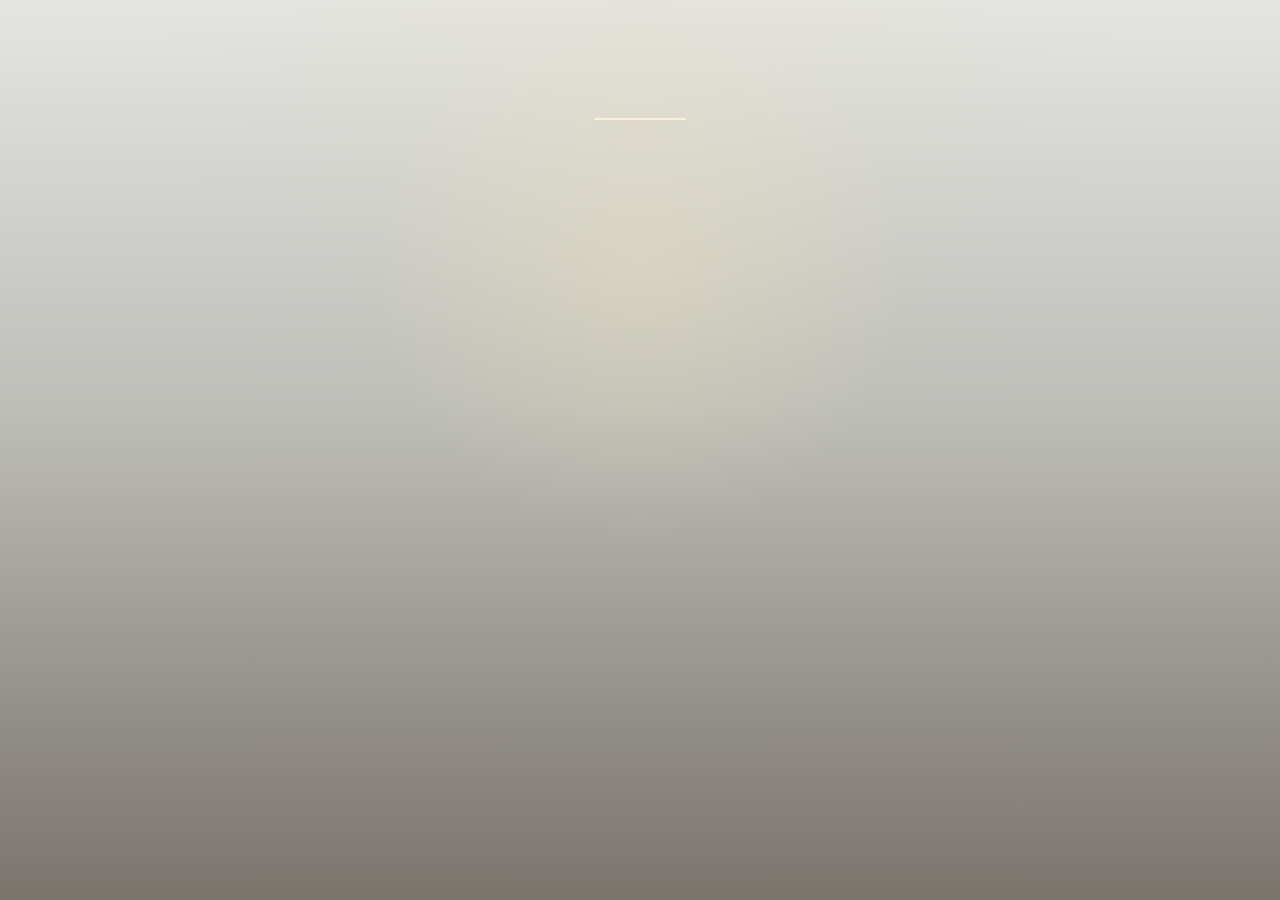
==== index.html @ ebc63799 "Initial commit" ====
﻿<!DOCTYPE html>
<!--[if lt IE 7]>      <html class="no-js lt-ie9 lt-ie8 lt-ie7"> <![endif]-->
<!--[if IE 7]>         <html class="no-js lt-ie9 lt-ie8"> <![endif]-->
<!--[if IE 8]>         <html class="no-js lt-ie9"> <![endif]-->
<!--[if gt IE 8]><!-->
<html class="no-js">
<!--<![endif]-->
  <head>
    <meta charset="utf-8" />
    <meta http-equiv="X-UA-Compatible" content="IE=edge" />
    <title>Arjuna &amp; Anisa Wedding Invitation</title>
    <meta name="viewport" content="width=device-width, initial-scale=1" />
    <meta
      name="description"
      content="Undangan pernikahan Arjuna dan Anisa. Mohon doa restu untuk hari bahagia kami."
    />
    <meta
      name="keywords"
      content="wedding invitation, undangan pernikahan, juna nisa"
    />
    <meta name="author" content="Arjuna &amp; Anisa" />

    <meta property="og:title" content="Arjuna &amp; Anisa Wedding Invitation" />
    <meta
      property="og:description"
      content="Dengan segala kerendahan hati, kami mengundang Anda untuk hadir di hari pernikahan kami."
    />
    <meta property="og:image" content="images/generated/sunset-embrace.png" />
    <meta property="og:url" content="" />
    <meta property="og:site_name" content="Arjuna &amp; Anisa" />

    <link
      href="https://fonts.googleapis.com/css?family=Work+Sans:300,400,500,600,700"
      rel="stylesheet"
      type="text/css"
    />
    <link href="https://fonts.googleapis.com/css?family=Sacramento" rel="stylesheet" />
    <link href="https://fonts.googleapis.com/css?family=Cinzel:400,500,600,700&display=swap" rel="stylesheet" />
    <link href="https://fonts.googleapis.com/css?family=Lora:400,500,600,700&display=swap" rel="stylesheet" />
    <link href="https://fonts.googleapis.com/css2?family=Cormorant+Garamond:ital,wght@0,400;0,500;1,400;1,500&display=swap" rel="stylesheet" />
    <link href="https://fonts.googleapis.com/css?family=Noto+Naskh+Arabic:400,600,700" rel="stylesheet" />

    <link rel="stylesheet" href="css/animate.css" />
    <link rel="stylesheet" href="css/icomoon.css" />
    <link rel="stylesheet" href="css/bootstrap.css" />
    <link rel="stylesheet" href="css/magnific-popup.css" />
    <link rel="stylesheet" href="css/owl.carousel.min.css" />
    <link rel="stylesheet" href="css/owl.theme.default.min.css" />
    <link rel="stylesheet" href="css/style.css" />

    <script src="js/modernizr-2.6.2.min.js"></script>
    <!--[if lt IE 9]>
      <script src="js/respond.min.js"></script>
    <![endif]-->
  </head>
  <body class="invitation-locked">
    <div class="fh5co-loader">
      <div class="invitation-loader__inner">
        <span class="invitation-loader__kicker">Wedding Invitation</span>
        <img
          class="invitation-loader__logo"
          src="images/logo_white.webp"
          alt="Logo Arjuna dan Anisa"
        />
        <p class="invitation-loader__text">Sedang menyiapkan hari bahagia Arjuna &amp; Anisa</p>
        <div class="invitation-loader__dots">
          <span></span>
          <span></span>
          <span></span>
        </div>
      </div>
    </div>

    <audio id="invitationMusic" loop preload="auto">
      <source src="./audio/backsound.mp3" type="audio/mpeg" />
    </audio>

    <button
      class="invitation-sound-toggle"
      id="invitationSoundToggle"
      type="button"
      aria-label="Matikan suara"
      aria-pressed="false"
      title="Matikan suara"
    >
      <svg viewBox="0 0 24 24" aria-hidden="true" focusable="false">
        <path d="M11 5 6 9H3v6h3l5 4V5Z"></path>
        <path class="invitation-sound-toggle__wave" d="M15.5 8.5a5 5 0 0 1 0 7"></path>
        <path class="invitation-sound-toggle__wave" d="M18.5 5.5a9 9 0 0 1 0 13"></path>
        <path class="invitation-sound-toggle__mute-slash" d="m15 9 6 6m0-6-6 6"></path>
      </svg>
    </button>

    <div id="invitation-cover" class="invitation-cover is-visible" aria-hidden="false">

      <!-- VIDEO BACKGROUND -->
      <video
        id="coverVideo"
        class="invitation-cover__video"
        autoplay
        muted
        loop
        playsinline
        preload="auto"
      >
        <source src="./video/cover.mp4" type="video/mp4">
      </video>

      <!-- LIGHT OVERLAY -->
      <div class="invitation-cover__backdrop"></div>

      <!-- CONTENT -->
      <div class="invitation-cover__content">

        <span class="invitation-cover__label">
          The Wedding Of
        </span>

        <h1>
          Arjuna &amp; Anisa
        </h1>

        <p class="invitation-cover__date">
          Sabtu, 17 Oktober 2026
        </p>

        <div class="invitation-cover__guest">
          <span>Kepada Yth.</span>
          <strong id="guestName">
            Bapak/Ibu/Saudara/i
          </strong>
        </div>

        <p class="invitation-cover__message">
          Di antara langit biru dan angin yang berhembus pelan,<br/>
          sebuah kisah kecil akhirnya memulai perjalanannya.
        </p>

        <button
          type="button"
          id="openInvitation"
          class="btn btn-default btn-lg invitation-cover__button"
        >
          <i class="icon-mail"></i>
          Buka Undangan
        </button>

      </div>
    </div>

    <div id="rsvpFeedbackModal" class="rsvp-feedback-modal" hidden aria-hidden="true">
      <div class="rsvp-feedback-backdrop"></div>
      <div class="rsvp-feedback-dialog" role="dialog" aria-modal="true" aria-labelledby="rsvpFeedbackTitle">
        <div id="rsvpFeedbackIcon" class="rsvp-feedback-icon">
          <i class="icon-check2"></i>
        </div>
        <h3 id="rsvpFeedbackTitle">RSVP Berhasil</h3>
        <p id="rsvpFeedbackMessage">Terima kasih, konfirmasi kehadiran Anda sudah tersimpan.</p>
        <button type="button" id="closeRsvpFeedback" class="btn btn-default btn-sm">Tutup</button>
      </div>
    </div>

    <div id="giftDetails" class="gift-modal" hidden aria-hidden="true">
      <div class="gift-modal__backdrop"></div>
      <section class="gift-modal__dialog" role="dialog" aria-modal="true" aria-labelledby="giftModalTitle" tabindex="-1">
        <header class="gift-modal__header">
          <h2 id="giftModalTitle" class="hero-subtitle gift-modal__title">Digital Gift</h2>
          <button type="button" class="gift-modal__close" aria-label="Tutup detail hadiah">&times;</button>
        </header>
        <div class="gift-modal__content">
          <!-- Ganti nama pemilik dan data-account saat rekening final tersedia. -->
          <div class="gift-bank-list">
            <article class="gift-bank-card">
              <img class="gift-bank__logo" src="images/Bank_Syariah_Indonesia.webp" alt="Logo Bank Syariah Indonesia" />
              <p class="gift-account__owner">Arjuna Ryan Shakti W</p>
              <div class="gift-account">
                <span class="gift-account__number">7250427100</span>
                <button type="button" class="gift-copy" data-account="7250427100">
                  <span>Salin</span>
                </button>
              </div>
            </article>
            <article class="gift-bank-card">
              <img class="gift-bank__logo" src="images/Bank_Central_Asia.webp" alt="Logo Bank Central Asia" />
              <p class="gift-account__owner">Anisa Dwi Yunianti</p>
              <div class="gift-account">
                <span class="gift-account__number">1060172141</span>
                <button type="button" class="gift-copy" data-account="1060172141">
                  <span>Salin</span>
                </button>
              </div>
            </article>
          </div>
          <div class="gift-modal__send">
            <h3>Kirim Kado</h3>
            <p>Jika berkenan mengirimkan hadiah secara langsung,<br class="gift-desktop-break" />
              silakan hubungi kami untuk informasi pengiriman.</p>
            <div class="gift-whatsapp-actions">
              <a class="gift-whatsapp" href="https://wa.me/6282188183201" target="_blank" rel="noopener noreferrer">
                <svg class="gift-whatsapp__icon" viewBox="0 0 24 24" aria-hidden="true" focusable="false">
                  <path d="M12 2a9.9 9.9 0 0 0-8.48 15.02L2.2 22l5.12-1.3A10 10 0 1 0 12 2Zm0 18.18a8.15 8.15 0 0 1-4.15-1.13l-.3-.18-3.04.77.81-2.96-.2-.31A8.17 8.17 0 1 1 12 20.18Zm4.48-6.12c-.25-.13-1.48-.73-1.71-.81-.23-.09-.4-.13-.56.13-.17.25-.65.81-.8.98-.14.17-.29.19-.54.06-.25-.13-1.05-.39-2-.1-.74-.68-1.23-1.52-1.37-1.77-.14-.25-.02-.39.11-.52.11-.11.25-.29.38-.43.13-.14.17-.25.25-.42.08-.16.04-.31-.02-.44-.06-.13-.56-1.35-.77-1.85-.2-.48-.41-.42-.56-.43l-.48-.01c-.17 0-.44.06-.67.31-.23.25-.88.86-.88 2.09 0 1.23.9 2.42 1.02 2.59.13.17 1.77 2.7 4.29 3.79.6.26 1.07.41 1.43.52.6.19 1.15.16 1.58.1.48-.07 1.48-.61 1.69-1.2.21-.59.21-1.1.15-1.2-.06-.11-.23-.17-.48-.29Z"/>
                </svg>
                <span>WhatsApp Mempelai Pria</span>
              </a>
              <a class="gift-whatsapp" href="https://wa.me/628164887886" target="_blank" rel="noopener noreferrer">
                <svg class="gift-whatsapp__icon" viewBox="0 0 24 24" aria-hidden="true" focusable="false">
                  <path d="M12 2a9.9 9.9 0 0 0-8.48 15.02L2.2 22l5.12-1.3A10 10 0 1 0 12 2Zm0 18.18a8.15 8.15 0 0 1-4.15-1.13l-.3-.18-3.04.77.81-2.96-.2-.31A8.17 8.17 0 1 1 12 20.18Zm4.48-6.12c-.25-.13-1.48-.73-1.71-.81-.23-.09-.4-.13-.56.13-.17.25-.65.81-.8.98-.14.17-.29.19-.54.06-.25-.13-1.05-.39-2-.1-.74-.68-1.23-1.52-1.37-1.77-.14-.25-.02-.39.11-.52.11-.11.25-.29.38-.43.13-.14.17-.25.25-.42.08-.16.04-.31-.02-.44-.06-.13-.56-1.35-.77-1.85-.2-.48-.41-.42-.56-.43l-.48-.01c-.17 0-.44.06-.67.31-.23.25-.88.86-.88 2.09 0 1.23.9 2.42 1.02 2.59.13.17 1.77 2.7 4.29 3.79.6.26 1.07.41 1.43.52.6.19 1.15.16 1.58.1.48-.07 1.48-.61 1.69-1.2.21-.59.21-1.1.15-1.2-.06-.11-.23-.17-.48-.29Z"/>
                </svg>
                <span>WhatsApp Mempelai Wanita</span>
              </a>
            </div>
          </div>
          <p class="gift-copy-status" aria-live="polite"></p>
        </div>
      </section>
    </div>

    <div id="page">
      <header
        id="fh5co-header"
        class="fh5co-cover"
        role="banner"
        style="background-image: url(images/chapter1.png); background-position: center bottom;"
      >
        <video
          class="chapter-one-video"
          autoplay
          muted
          loop
          playsinline
          preload="metadata"
          poster="images/chapter1.png"
          aria-hidden="true"
        >
          <source src="video/chapter-one.mp4" type="video/mp4" />
        </video>
        <div class="overlay invitation-overlay"></div>
        <div class="container">
          <div class="row">
            <div class="col-md-10 col-md-offset-1 text-center">
              <div class="display-t">
                <div class="display-tc hero-copy hero-intro">
                  <span class="hero-kicker">Chapter One</span>
                  <p class="hero-subtitle">The Beginning of Forever</p>
                  <h1>Arjuna &amp; Anisa</h1>
                  <h2>
                    SABTU, 17 Oktober 2026
                  </h2>
                  <p class="hero-opening">
                    Setiap perjalanan memiliki awal, setiap pertemuan memiliki cerita.
                  </p>
                  <div class="hero-actions">
                    <a href="#fh5co-event-detail" class="btn btn-outline btn-sm">Lihat Detail Acara</a>
                    <a href="#fh5co-started" class="btn btn-default btn-sm">Konfirmasi Kehadiran</a>
                  </div>
                </div>
              </div>
            </div>
          </div>
        </div>
      </header>

      <section id="fh5co-verse" class="invitation-section invitation-verse">
        <!-- Background langit Prologue -->
        <div class="prologue-bg" aria-hidden="true"></div>
        <!-- Lapisan awan transparan di atas langit; masuk saat Prologue tereveal -->
        <div class="prologue-cloud" aria-hidden="true">
          <div class="prologue-cloud__drift"></div>
        </div>
        <div class="prologue-light" aria-hidden="true"></div>
        <!-- Pita gradien warna transisi antar section (sampling aktual):
             atas = warna dasar Chapter One, bawah = warna dasar The Main
             Characters, sehingga tepi section tidak terpotong kasar. -->
        <div class="prologue-fade prologue-fade--top" aria-hidden="true"></div>
        <div class="prologue-fade prologue-fade--bottom" aria-hidden="true"></div>
        <span class="prologue-connector" aria-hidden="true"></span>

        <img class="prologue-leaf prologue-leaf--one" src="images/rsvp-leaf.png" alt="" aria-hidden="true" decoding="async" />
        <img class="prologue-leaf prologue-leaf--two" src="images/rsvp-leaf.png" alt="" aria-hidden="true" decoding="async" />
        <img class="prologue-leaf prologue-leaf--three" src="images/rsvp-leaf.png" alt="" aria-hidden="true" decoding="async" />
        <img class="prologue-leaf prologue-leaf--four" src="images/rsvp-leaf.png" alt="" aria-hidden="true" decoding="async" />
        <img class="prologue-leaf prologue-leaf--five" src="images/rsvp-leaf.png" alt="" aria-hidden="true" decoding="async" />
        <img class="prologue-leaf prologue-leaf--six" src="images/rsvp-leaf.png" alt="" aria-hidden="true" decoding="async" />
        <span class="prologue-dust prologue-dust--one" aria-hidden="true"></span>
        <span class="prologue-dust prologue-dust--two" aria-hidden="true"></span>
        <span class="prologue-dust prologue-dust--three" aria-hidden="true"></span>
        <span class="prologue-dust prologue-dust--four" aria-hidden="true"></span>
        <span class="prologue-dust prologue-dust--five" aria-hidden="true"></span>
        <span class="prologue-dust prologue-dust--six" aria-hidden="true"></span>
        <div class="container">
          <div class="row">
            <div class="col-md-10 col-md-offset-1 text-center">
              <div class="invitation-card invitation-verse-card prologue-intro">
                <span class="prologue-corner prologue-corner--top-left" aria-hidden="true"></span>
                <span class="prologue-corner prologue-corner--top-right" aria-hidden="true"></span>
                <span class="prologue-corner prologue-corner--bottom-left" aria-hidden="true"></span>
                <span class="prologue-corner prologue-corner--bottom-right" aria-hidden="true"></span>
                <span class="prologue-frame-line prologue-frame-line--top" aria-hidden="true"></span>
                <span class="prologue-frame-line prologue-frame-line--right" aria-hidden="true"></span>
                <span class="prologue-frame-line prologue-frame-line--bottom" aria-hidden="true"></span>
                <span class="prologue-frame-line prologue-frame-line--left" aria-hidden="true"></span>
                <span class="hero-kicker verse-kicker prologue-reveal prologue-reveal--kicker">Prologue</span>
                <p class="hero-subtitle verse-subtitle prologue-reveal prologue-reveal--title">Written in the Stars</p>
                <div class="prologue-copy prologue-reveal prologue-reveal--copy">
                  <p>
                    Di antara luasnya langit, hembusan angin, dan perjalanan waktu,<br />
                    Allah mempertemukan dua hati<br />
                    untuk berjalan dalam satu kisah yang sama.
                  </p>
                </div>
                <div class="prologue-divider prologue-divider--verse prologue-reveal prologue-reveal--verse-divider" aria-hidden="true"><span>✦</span></div>
                <span class="verse-reference prologue-reveal prologue-reveal--reference">QS. Ar-Rum : 21</span>
                <p class="verse-arabic prologue-reveal prologue-reveal--arabic" lang="ar" dir="rtl">
                  وَمِنْ اٰيٰتِهٖٓ اَنْ خَلَقَ لَكُمْ مِّنْ اَنْفُسِكُمْ اَزْوَاجًا لِّتَسْكُنُوْٓا اِلَيْهَا وَجَعَلَ بَيْنَكُمْ مَّوَدَّةً وَّرَحْمَةًۗ اِنَّ فِيْ ذٰلِكَ لَاٰيٰتٍ لِّقَوْمٍ يَّتَفَكَّرُوْنَ ۝٢١
                </p>
                <p class="verse-translation prologue-reveal prologue-reveal--translation">
                  Di antara tanda-tanda (kebesaran)-Nya ialah bahwa Dia menciptakan pasangan-pasangan untukmu dari (jenis) dirimu sendiri agar kamu merasa tenteram kepadanya. Dia menjadikan di antaramu rasa cinta dan kasih sayang. Sesungguhnya pada yang demikian itu benar-benar terdapat tanda-tanda (kebesaran Allah) bagi kaum yang berpikir.
                </p>
              </div>
            </div>
          </div>
        </div>
      </section>

      <section id="fh5co-main-characters" class="invitation-section mc-section">
        <video
          class="mc-section__video"
          autoplay
          muted
          loop
          playsinline
          preload="metadata"
          aria-hidden="true"
        >
          <source src="video/main-characters.mp4" type="video/mp4" />
        </video>
        <div class="container">
      
          <!-- Header -->
          <div class="row">
            <div class="col-md-10 col-md-offset-1 text-center animate-box mc-header">
              <span class="hero-kicker mc-kicker">The Main Characters</span>
              <p class="hero-subtitle">Two Souls, One Destiny</p>
              <p class="mc-tagline-sub">
                Dalam kisah ini,<br>
                dua hati dipertemukan oleh takdir, waktu, dan keimanan.<br>
                Inilah dua jiwa di balik perjalanan ini.
              </p>
            </div>
          </div>
      
          <!-- Cards -->
          <div class="row mc-cards-row">
      
            <!-- Mempelai Pria -->
            <div class="col-md-5 col-sm-6 mc-col animate-box">
              <div class="mc-card" id="mc-card-groom">
      
                <!-- Frame Ghibli (SVG dekoratif) -->
                <div class="mc-frame-ghibli" aria-hidden="true">
                  <svg viewBox="0 0 280 360" xmlns="http://www.w3.org/2000/svg" class="mc-frame-svg">
                    <g
                        fill="none"
                        stroke="#c8a66a"
                        stroke-linecap="round"
                        stroke-linejoin="round"
                      >

                        <!-- =========================
                            OUTER FRAME
                            ========================= -->

                        <rect
                          x="8"
                          y="8"
                          width="264"
                          height="344"
                          rx="5"
                          ry="5"
                          stroke-width="0.7"
                          opacity="0.42"
                        />

                        <rect
                          x="13"
                          y="13"
                          width="254"
                          height="334"
                          rx="4"
                          ry="4"
                          stroke-width="0.45"
                          opacity="0.22"
                        />


                        <!-- =========================
                            TOP LEFT BOTANICAL
                            ========================= -->

                        <g opacity="0.78">

                          <!-- stem -->
                          <path
                            d="M14 45
                              C18 34, 24 25, 37 17
                              C45 12, 51 10, 58 10"
                            stroke-width="0.9"
                          />

                          <!-- leaf 1 -->
                          <path
                            d="M25 29
                              C20 22, 21 18, 29 18
                              C31 23, 29 27, 25 29Z"
                            stroke-width="0.7"
                          />

                          <!-- leaf 2 -->
                          <path
                            d="M33 22
                              C32 14, 36 11, 43 14
                              C42 19, 39 22, 33 22Z"
                            stroke-width="0.7"
                          />

                          <!-- leaf 3 -->
                          <path
                            d="M42 16
                              C44 9, 49 7, 55 11
                              C52 15, 48 17, 42 16Z"
                            stroke-width="0.7"
                          />

                          <!-- tiny flower -->
                          <circle
                            cx="18"
                            cy="40"
                            r="2"
                            stroke-width="0.65"
                          />

                          <path d="M18 36 L18 44" stroke-width="0.5"/>
                          <path d="M14 40 L22 40" stroke-width="0.5"/>

                        </g>


                        <!-- =========================
                            TOP RIGHT BOTANICAL
                            ========================= -->

                        <g
                          opacity="0.78"
                          transform="translate(280 0) scale(-1 1)"
                        >

                          <path
                            d="M14 45
                              C18 34, 24 25, 37 17
                              C45 12, 51 10, 58 10"
                            stroke-width="0.9"
                          />

                          <path
                            d="M25 29
                              C20 22, 21 18, 29 18
                              C31 23, 29 27, 25 29Z"
                            stroke-width="0.7"
                          />

                          <path
                            d="M33 22
                              C32 14, 36 11, 43 14
                              C42 19, 39 22, 33 22Z"
                            stroke-width="0.7"
                          />

                          <path
                            d="M42 16
                              C44 9, 49 7, 55 11
                              C52 15, 48 17, 42 16Z"
                            stroke-width="0.7"
                          />

                          <circle
                            cx="18"
                            cy="40"
                            r="2"
                            stroke-width="0.65"
                          />

                          <path d="M18 36 L18 44" stroke-width="0.5"/>
                          <path d="M14 40 L22 40" stroke-width="0.5"/>

                        </g>


                        <!-- =========================
                            BOTTOM LEFT BOTANICAL
                            ========================= -->

                        <g
                          opacity="0.65"
                          transform="translate(0 360) scale(1 -1)"
                        >

                          <path
                            d="M14 45
                              C18 34, 24 25, 37 17
                              C45 12, 51 10, 58 10"
                            stroke-width="0.9"
                          />

                          <path
                            d="M25 29
                              C20 22, 21 18, 29 18
                              C31 23, 29 27, 25 29Z"
                            stroke-width="0.7"
                          />

                          <path
                            d="M33 22
                              C32 14, 36 11, 43 14
                              C42 19, 39 22, 33 22Z"
                            stroke-width="0.7"
                          />

                          <path
                            d="M42 16
                              C44 9, 49 7, 55 11
                              C52 15, 48 17, 42 16Z"
                            stroke-width="0.7"
                          />

                        </g>


                        <!-- =========================
                            BOTTOM RIGHT BOTANICAL
                            ========================= -->

                        <g
                          opacity="0.65"
                          transform="translate(280 360) scale(-1 -1)"
                        >

                          <path
                            d="M14 45
                              C18 34, 24 25, 37 17
                              C45 12, 51 10, 58 10"
                            stroke-width="0.9"
                          />

                          <path
                            d="M25 29
                              C20 22, 21 18, 29 18
                              C31 23, 29 27, 25 29Z"
                            stroke-width="0.7"
                          />

                          <path
                            d="M33 22
                              C32 14, 36 11, 43 14
                              C42 19, 39 22, 33 22Z"
                            stroke-width="0.7"
                          />

                          <path
                            d="M42 16
                              C44 9, 49 7, 55 11
                              C52 15, 48 17, 42 16Z"
                            stroke-width="0.7"
                          />

                        </g>


                        <!-- =========================
                            TOP CENTER ORNAMENT
                            ========================= -->

                        <g opacity="0.62">

                          <path
                            d="M92 13
                              C108 8, 123 8, 140 13
                              C157 8, 172 8, 188 13"
                            stroke-width="0.7"
                          />

                          <path
                            d="M113 14
                              C123 11, 131 11, 140 15
                              C149 11, 157 11, 167 14"
                            stroke-width="0.55"
                          />

                          <circle
                            cx="140"
                            cy="14"
                            r="1.4"
                            fill="#c8a66a"
                            stroke="none"
                          />

                        </g>


                        <!-- =========================
                            BOTTOM CENTER ORNAMENT
                            ========================= -->

                        <g
                          opacity="0.62"
                          transform="translate(0 360) scale(1 -1)"
                        >

                          <path
                            d="M92 13
                              C108 8, 123 8, 140 13
                              C157 8, 172 8, 188 13"
                            stroke-width="0.7"
                          />

                          <path
                            d="M113 14
                              C123 11, 131 11, 140 15
                              C149 11, 157 11, 167 14"
                            stroke-width="0.55"
                          />

                          <circle
                            cx="140"
                            cy="14"
                            r="1.4"
                            fill="#c8a66a"
                            stroke="none"
                          />

                        </g>


                        <!-- =========================
                            SMALL SIDE ACCENTS
                            ========================= -->

                        <g
                          stroke="#c8a66a"
                          fill="#c8a66a"
                          opacity="0.42"
                        >
                          <circle cx="10" cy="128" r="1"/>
                          <circle cx="10" cy="180" r="0.8"/>
                          <circle cx="10" cy="232" r="1"/>

                          <circle cx="270" cy="128" r="1"/>
                          <circle cx="270" cy="180" r="0.8"/>
                          <circle cx="270" cy="232" r="1"/>
                        </g>

                      </g>


                    <!-- Shimmer particle (animated) -->
                    <circle class="mc-shimmer-dot" cx="140" cy="30" r="2" fill="#f0c97a" opacity="0"/>
                    <circle class="mc-shimmer-dot-2" cx="40" cy="80" r="1.5" fill="#f0c97a" opacity="0"/>
                    <circle class="mc-shimmer-dot-3" cx="240" cy="280" r="1.5" fill="#f0c97a" opacity="0"/>
                  </svg>
                  <img
                    src="../images/corner-mc.svg"
                    class="mc-corner-ornament mc-corner-ornament--tl"
                    alt=""
                    aria-hidden="true"
                  />
                  <img
                    src="../images/corner-mc.svg"
                    class="mc-corner-ornament mc-corner-ornament--tr"
                    alt=""
                    aria-hidden="true"
                  />
                  <img
                    src="../images/corner-mc.svg"
                    class="mc-corner-ornament mc-corner-ornament--bl"
                    alt=""
                    aria-hidden="true"
                  />
                  <img
                    src="../images/corner-mc.svg"
                    class="mc-corner-ornament mc-corner-ornament--br"
                    alt=""
                    aria-hidden="true"
                  />
                </div>
      
                <!-- Flip container -->
                <div class="mc-flip-wrap">
                  <div class="mc-flip-inner">
      
                    <!-- DEPAN: Foto asli -->
                    <div class="mc-flip-front">
                      <img
                        src="images/arjuna-formal-new.webp"
                        alt="Foto Arjuna"
                        class="mc-photo"
                        loading="lazy"
                      />
                    </div>
      
                    <!-- BELAKANG: Versi anime sketch -->
                    <div class="mc-flip-back">
                      <img
                        src="images/arjuna-formal-anime.webp"
                        alt="Arjuna versi anime"
                        class="mc-photo mc-photo-anime"
                        loading="lazy"
                        onerror="this.style.display='none'; this.closest('.mc-flip-back').classList.add('mc-no-anime')"
                      />
                      <div class="mc-anime-placeholder" aria-hidden="true">
                        <svg viewBox="0 0 200 260" xmlns="http://www.w3.org/2000/svg" width="100%" height="100%">
                          <rect width="200" height="260" fill="#1a1a2e"/>
                          <!-- Sketch silhouette placeholder -->
                          <ellipse cx="100" cy="78" rx="38" ry="44" stroke="#b08346" stroke-width="1.5" fill="none" opacity="0.6"/>
                          <path d="M62,118 Q60,160 58,200 Q80,210 100,212 Q120,210 142,200 Q140,160 138,118" stroke="#b08346" stroke-width="1.5" fill="none" opacity="0.6"/>
                          <text x="100" y="240" text-anchor="middle" fill="#b08346" font-size="10" opacity="0.5" font-family="Cinzel, serif">anime sketch</text>
                        </svg>
                      </div>
                    </div>
      
                  </div>
                </div>
      
                <!-- Hint tap -->
                <p class="mc-tap-hint" aria-hidden="true">✦ tekan untuk melihat ✦</p>
      
              </div>
      
              <!-- Info mempelai -->
              <div class="mc-person-info text-center">
                <h3 class="mc-name">Arjuna Ryan Shakti Wibisono, S.Kom.</h3>
                <p class="mc-role">Mempelai Pria</p>
                <p class="mc-family">
                  Putra dari<br>
                  Bapak H. Ir. Gunawan Wibisono, M.Si.<br>
                  &amp; Ibu Hj. Ida Nur Sasanti, S.H.
                </p>
              </div>
            </div>
      
            <!-- Separator bintang tengah -->
            <div class="col-md-1 col-sm-12 mc-separator text-center">
              <div class="mc-sep-inner">
                <span class="mc-sep-star">✦</span>
                <span class="mc-sep-line"></span>
                <span class="mc-sep-star">✦</span>
              </div>
            </div>
      
            <!-- Mempelai Wanita -->
            <div class="col-md-5 col-sm-6 mc-col animate-box">
              <div class="mc-card" id="mc-card-bride">
      
                <!-- Frame Ghibli (SVG dekoratif) -->
                <div class="mc-frame-ghibli" aria-hidden="true">
                  <svg viewBox="0 0 280 360" xmlns="http://www.w3.org/2000/svg" class="mc-frame-svg">

                    <g
                      fill="none"
                      stroke="#c8a66a"
                      stroke-linecap="round"
                      stroke-linejoin="round"
                    >

                      <!-- =========================
                          OUTER FRAME
                          ========================= -->

                      <rect
                        x="8"
                        y="8"
                        width="264"
                        height="344"
                        rx="5"
                        ry="5"
                        stroke-width="0.7"
                        opacity="0.42"
                      />

                      <rect
                        x="13"
                        y="13"
                        width="254"
                        height="334"
                        rx="4"
                        ry="4"
                        stroke-width="0.45"
                        opacity="0.22"
                      />


                      <!-- =========================
                          TOP LEFT BOTANICAL
                          ========================= -->

                      <g opacity="0.78">

                        <!-- stem -->
                        <path
                          d="M14 45
                            C18 34, 24 25, 37 17
                            C45 12, 51 10, 58 10"
                          stroke-width="0.9"
                        />

                        <!-- leaf 1 -->
                        <path
                          d="M25 29
                            C20 22, 21 18, 29 18
                            C31 23, 29 27, 25 29Z"
                          stroke-width="0.7"
                        />

                        <!-- leaf 2 -->
                        <path
                          d="M33 22
                            C32 14, 36 11, 43 14
                            C42 19, 39 22, 33 22Z"
                          stroke-width="0.7"
                        />

                        <!-- leaf 3 -->
                        <path
                          d="M42 16
                            C44 9, 49 7, 55 11
                            C52 15, 48 17, 42 16Z"
                          stroke-width="0.7"
                        />

                        <!-- tiny flower -->
                        <circle
                          cx="18"
                          cy="40"
                          r="2"
                          stroke-width="0.65"
                        />

                        <path d="M18 36 L18 44" stroke-width="0.5"/>
                        <path d="M14 40 L22 40" stroke-width="0.5"/>

                      </g>


                      <!-- =========================
                          TOP RIGHT BOTANICAL
                          ========================= -->

                      <g
                        opacity="0.78"
                        transform="translate(280 0) scale(-1 1)"
                      >

                        <path
                          d="M14 45
                            C18 34, 24 25, 37 17
                            C45 12, 51 10, 58 10"
                          stroke-width="0.9"
                        />

                        <path
                          d="M25 29
                            C20 22, 21 18, 29 18
                            C31 23, 29 27, 25 29Z"
                          stroke-width="0.7"
                        />

                        <path
                          d="M33 22
                            C32 14, 36 11, 43 14
                            C42 19, 39 22, 33 22Z"
                          stroke-width="0.7"
                        />

                        <path
                          d="M42 16
                            C44 9, 49 7, 55 11
                            C52 15, 48 17, 42 16Z"
                          stroke-width="0.7"
                        />

                        <circle
                          cx="18"
                          cy="40"
                          r="2"
                          stroke-width="0.65"
                        />

                        <path d="M18 36 L18 44" stroke-width="0.5"/>
                        <path d="M14 40 L22 40" stroke-width="0.5"/>

                      </g>


                      <!-- =========================
                          BOTTOM LEFT BOTANICAL
                          ========================= -->

                      <g
                        opacity="0.65"
                        transform="translate(0 360) scale(1 -1)"
                      >

                        <path
                          d="M14 45
                            C18 34, 24 25, 37 17
                            C45 12, 51 10, 58 10"
                          stroke-width="0.9"
                        />

                        <path
                          d="M25 29
                            C20 22, 21 18, 29 18
                            C31 23, 29 27, 25 29Z"
                          stroke-width="0.7"
                        />

                        <path
                          d="M33 22
                            C32 14, 36 11, 43 14
                            C42 19, 39 22, 33 22Z"
                          stroke-width="0.7"
                        />

                        <path
                          d="M42 16
                            C44 9, 49 7, 55 11
                            C52 15, 48 17, 42 16Z"
                          stroke-width="0.7"
                        />

                      </g>


                      <!-- =========================
                          BOTTOM RIGHT BOTANICAL
                          ========================= -->

                      <g
                        opacity="0.65"
                        transform="translate(280 360) scale(-1 -1)"
                      >

                        <path
                          d="M14 45
                            C18 34, 24 25, 37 17
                            C45 12, 51 10, 58 10"
                          stroke-width="0.9"
                        />

                        <path
                          d="M25 29
                            C20 22, 21 18, 29 18
                            C31 23, 29 27, 25 29Z"
                          stroke-width="0.7"
                        />

                        <path
                          d="M33 22
                            C32 14, 36 11, 43 14
                            C42 19, 39 22, 33 22Z"
                          stroke-width="0.7"
                        />

                        <path
                          d="M42 16
                            C44 9, 49 7, 55 11
                            C52 15, 48 17, 42 16Z"
                          stroke-width="0.7"
                        />

                      </g>


                      <!-- =========================
                          TOP CENTER ORNAMENT
                          ========================= -->

                      <g opacity="0.62">

                        <path
                          d="M92 13
                            C108 8, 123 8, 140 13
                            C157 8, 172 8, 188 13"
                          stroke-width="0.7"
                        />

                        <path
                          d="M113 14
                            C123 11, 131 11, 140 15
                            C149 11, 157 11, 167 14"
                          stroke-width="0.55"
                        />

                        <circle
                          cx="140"
                          cy="14"
                          r="1.4"
                          fill="#c8a66a"
                          stroke="none"
                        />

                      </g>


                      <!-- =========================
                          BOTTOM CENTER ORNAMENT
                          ========================= -->

                      <g
                        opacity="0.62"
                        transform="translate(0 360) scale(1 -1)"
                      >

                        <path
                          d="M92 13
                            C108 8, 123 8, 140 13
                            C157 8, 172 8, 188 13"
                          stroke-width="0.7"
                        />

                        <path
                          d="M113 14
                            C123 11, 131 11, 140 15
                            C149 11, 157 11, 167 14"
                          stroke-width="0.55"
                        />

                        <circle
                          cx="140"
                          cy="14"
                          r="1.4"
                          fill="#c8a66a"
                          stroke="none"
                        />

                      </g>


                      <!-- =========================
                          SMALL SIDE ACCENTS
                          ========================= -->

                      <g
                        stroke="#c8a66a"
                        fill="#c8a66a"
                        opacity="0.42"
                      >
                        <circle cx="10" cy="128" r="1"/>
                        <circle cx="10" cy="180" r="0.8"/>
                        <circle cx="10" cy="232" r="1"/>

                        <circle cx="270" cy="128" r="1"/>
                        <circle cx="270" cy="180" r="0.8"/>
                        <circle cx="270" cy="232" r="1"/>
                      </g>

                    </g>


                    <circle class="mc-shimmer-dot" cx="140" cy="330" r="2" fill="#f0c97a" opacity="0"/>
                    <circle class="mc-shimmer-dot-2" cx="240" cy="80" r="1.5" fill="#f0c97a" opacity="0"/>
                    <circle class="mc-shimmer-dot-3" cx="40" cy="280" r="1.5" fill="#f0c97a" opacity="0"/>
                  </svg>
                  <img
                    src="../images/corner-mc.svg"
                    class="mc-corner-ornament mc-corner-ornament--tl"
                    alt=""
                    aria-hidden="true"
                  />
                  <img
                    src="../images/corner-mc.svg"
                    class="mc-corner-ornament mc-corner-ornament--tr"
                    alt=""
                    aria-hidden="true"
                  />
                  <img
                    src="../images/corner-mc.svg"
                    class="mc-corner-ornament mc-corner-ornament--bl"
                    alt=""
                    aria-hidden="true"
                  />
                  <img
                    src="../images/corner-mc.svg"
                    class="mc-corner-ornament mc-corner-ornament--br"
                    alt=""
                    aria-hidden="true"
                  />
                </div>
      
                <!-- Flip container -->
                <div class="mc-flip-wrap">
                  <div class="mc-flip-inner">
      
                    <!-- DEPAN: Foto asli -->
                    <div class="mc-flip-front">
                      <img
                        src="images/anisa-formal-new.webp"
                        alt="Foto Anisa"
                        class="mc-photo"
                        loading="lazy"
                      />
                    </div>
      
                    <!-- BELAKANG: Versi anime sketch -->
                    <div class="mc-flip-back">
                      <img
                        src="images/anisa-formal-anime.webp"
                        alt="Anisa versi anime"
                        class="mc-photo mc-photo-anime"
                        loading="lazy"
                        onerror="this.style.display='none'; this.closest('.mc-flip-back').classList.add('mc-no-anime')"
                      />
                      <div class="mc-anime-placeholder" aria-hidden="true">
                        <svg viewBox="0 0 200 260" xmlns="http://www.w3.org/2000/svg" width="100%" height="100%">
                          <rect width="200" height="260" fill="#1a1a2e"/>
                          <ellipse cx="100" cy="78" rx="38" ry="44" stroke="#b08346" stroke-width="1.5" fill="none" opacity="0.6"/>
                          <path d="M62,118 Q60,160 58,200 Q80,210 100,212 Q120,210 142,200 Q140,160 138,118" stroke="#b08346" stroke-width="1.5" fill="none" opacity="0.6"/>
                          <!-- Hijab hint -->
                          <path d="M62,78 Q60,40 100,34 Q140,40 138,78" stroke="#b08346" stroke-width="1.5" fill="none" opacity="0.6"/>
                          <text x="100" y="240" text-anchor="middle" fill="#b08346" font-size="10" opacity="0.5" font-family="Cinzel, serif">anime sketch</text>
                        </svg>
                      </div>
                    </div>
      
                  </div>
                </div>
      
                <!-- Hint tap -->
                <p class="mc-tap-hint" aria-hidden="true">✦ tekan untuk melihat ✦</p>
      
              </div>
      
              <!-- Info mempelai -->
              <div class="mc-person-info text-center">
                <h3 class="mc-name">Anisa Dwi Yunianti, S.Hum., M.Hum.</h3>
                <p class="mc-role">Mempelai Wanita</p>
                <p class="mc-family">
                  Putri dari<br>
                  Bapak Tri Supriyadi, S.Sos.<br>
                  &amp; Ibu Kusmiati
                </p>
              </div>
            </div>
      
          </div><!-- end mc-cards-row -->
      
          <!-- Penutup -->
          <div class="row">
            <div class="col-md-10 col-md-offset-1 text-center mc-closing animate-box">
              <div class="mc-closing-divider" aria-hidden="true"><span>✦</span></div>
              <p class="mc-closing-text"><span>Dan semesta pun</span><span>merestui perjalanan ini.</span></p>
            </div>
          </div>
      
        </div>
      </section>

      <div id="fh5co-couple" class="invitation-section chapter-two">
        <!-- Background parchment -->
        <div class="chapter-two__bg" aria-hidden="true"></div>

        <!-- Ornamen sudut yang sama dengan halaman Closing -->
        <img
          src="images/end-ornamen.png"
          alt=""
          class="chapter-two__ornament chapter-two__ornament--left"
          aria-hidden="true"
          decoding="async"
        />
        <img
          src="images/end-ornamen.png"
          alt=""
          class="chapter-two__ornament chapter-two__ornament--right"
          aria-hidden="true"
          decoding="async"
        />
        <div class="container">
          <div class="row">
            <div class="col-md-10 col-md-offset-1 text-center">
              <div class="chapter-two__content">
                <span class="hero-kicker chapter-two__kicker">
                  Chapter Two
                </span>

                <div class="chapter-two__divider" aria-hidden="true">
                  <span>✦</span>
                </div>

                <h2 class="chapter-two__title">
                  The Day We Begin
                </h2>

                <p class="chapter-two__copy">
                  Setelah takdir mempertemukan,<br/>
                  sebuah pilihan tumbuh menjadi satu janji.
                </p>

                <!-- =====================================
                    ACARA — COUNTDOWN
                    #fh5co-event-detail = target nav Acara
                    ===================================== -->
                <div id="fh5co-event-detail" class="simply-countdown simply-countdown-one chapter-two__countdown"></div>

                <div class="chapter-two__panel">

                <!-- =======================================
                    TANGGAL
                    ======================================= -->
                <div class="chapter-two__date">
                  Sabtu · 17 · Oktober · 2026
                </div>


                <!-- =======================================
                    RANGKAIAN ACARA
                    ======================================= -->
                <div class="row chapter-two__schedule">

                  <div class="col-md-12">

                    <div class="chapter-two__events">


                      <!-- =================================
                          AKAD NIKAH
                          ================================= -->
                      <article class="chapter-two__item">

                        <h3>
                          Akad Nikah
                        </h3>


                        <div class="chapter-two__detail">

                          <div class="chapter-two__detail-heading">
                            <i class="icon-clock2" aria-hidden="true"></i>
                            <strong>07.30 WIB – Selesai</strong>
                          </div>

                        </div>


                        <div class="chapter-two__detail">

                          <div class="chapter-two__detail-heading">
                            <i class="icon-location2" aria-hidden="true"></i>
                            <strong>Gedung Serbaguna 2 (SG2), Asrama Haji Pondok Gede</strong>
                          </div>
                          <span>
                            Jl. Raya Pondok Gede Kel. Pinang Ranti, Kec. Makasar, Jakarta Timur
                          </span>

                        </div>

                      </article>


                      <!-- =================================
                          PEMISAH
                          ================================= -->
                      <div
                        class="chapter-two__between"
                        aria-hidden="true"
                      >
                        <span></span>
                        <b>✦</b>
                        <span></span>
                      </div>


                      <!-- =================================
                          RESEPSI
                          ================================= -->
                      <article class="chapter-two__item">

                        <h3>
                          Resepsi
                        </h3>


                        <div class="chapter-two__detail">

                          <div class="chapter-two__detail-heading">
                            <i class="icon-clock2" aria-hidden="true"></i>
                            <strong>11.00 – 13.00 WIB</strong>
                          </div>
                        </div>


                        <div class="chapter-two__detail">

                          <div class="chapter-two__detail-heading">
                            <i class="icon-location2" aria-hidden="true"></i>
                            <strong>Gedung Serbaguna 2 (SG2), Asrama Haji Pondok Gede</strong>
                          </div>

                          <span>
                            Jl. Raya Pondok Gede Kel. Pinang Ranti, Kec. Makasar, Jakarta Timur
                          </span>

                        </div>

                      </article>


                    </div>

                  </div>

                </div>


                <!-- =======================================
                    GOOGLE MAPS
                    ======================================= -->
                <div class="row">

                  <div class="col-md-10 col-md-offset-1 text-center">

                    <div class="chapter-two__map">

                      <a
                        href="https://maps.app.goo.gl/U4rpbceXFpA62mde7"
                        class="chapter-two__map-button"
                        target="_blank"
                        rel="noopener noreferrer"
                      >
                        <i class="icon-location"></i>
                        <span class="chapter-two__map-button-label"><span>Buka Navigasi</span><span>Google Maps</span></span>
                      </a>

                    </div>

                  </div>

                </div>


              </div>

              </div>
            </div>
          </div>
        </div>
        <!-- Landscape bawah -->
        <picture>
          <source srcset="images/promise_bottom.webp" type="image/webp" />
          <img
            src="images/promise_bottom.png"
            alt=""
            class="chapter-two__landscape"
            aria-hidden="true"
          >
        </picture>
      </div>

      <!-- =========================================================
           WEDDING DU'A — For the Journey Ahead
           Lanjutan lanskap akhir Chapter Two.
           Scene: langit pagi cerah (bright morning sky).
           Lapisan latar: doa-base.webp + doa-cloud.webp.
           Gerak awan menggunakan animasi CSS; tidak memakai video.
           ========================================================= -->
      <section id="fh5co-doa" class="invitation-section doa-section">
        <!-- Lapisan dasar langit pagi dan awan transparan yang bergerak -->
        <div class="doa-section__bg" aria-hidden="true"></div>
        <div class="doa-section__cloud" aria-hidden="true">
          <div class="doa-section__cloud-drift"></div>
        </div>
        <img class="doa-section__leaf doa-section__leaf--one" src="images/rsvp-leaf.png" alt="" aria-hidden="true" decoding="async" />
        <img class="doa-section__leaf doa-section__leaf--two" src="images/rsvp-leaf.png" alt="" aria-hidden="true" decoding="async" />
        <img class="doa-section__leaf doa-section__leaf--three" src="images/rsvp-leaf.png" alt="" aria-hidden="true" decoding="async" />
        <img class="doa-section__leaf doa-section__leaf--four" src="images/rsvp-leaf.png" alt="" aria-hidden="true" decoding="async" />
        <img class="doa-section__leaf doa-section__leaf--five" src="images/rsvp-leaf.png" alt="" aria-hidden="true" decoding="async" />
        <img class="doa-section__leaf doa-section__leaf--six" src="images/rsvp-leaf.png" alt="" aria-hidden="true" decoding="async" />

        <!-- Transisi cream → pale blue dari Chapter Two (atas section) -->
        <div class="doa-section__glow" aria-hidden="true"></div>

        <!-- Garis penyambung di atas & bawah kartu — pola yang sama dengan
             Prologue (.prologue-connector di atas + .invitation-verse::after
             di bawah): benang vertikal 3px yang memudar di kedua ujungnya. -->
        <span class="doa-section__connector doa-section__connector--top" aria-hidden="true"></span>
        <span class="doa-section__connector doa-section__connector--bottom" aria-hidden="true"></span>

        <div class="container">
          <div class="row">
            <div class="col-md-10 col-md-offset-1 text-center">
              <div class="doa-section__content">
                <div class="invitation-card invitation-verse-card doa-section__card">

                  <!-- Ornamen sudut memakai kelas bersama .prologue-corner -->
                  <span class="prologue-corner prologue-corner--top-left" aria-hidden="true"></span>
                  <span class="prologue-corner prologue-corner--top-right" aria-hidden="true"></span>
                  <span class="prologue-corner prologue-corner--bottom-left" aria-hidden="true"></span>
                  <span class="prologue-corner prologue-corner--bottom-right" aria-hidden="true"></span>

                  <span class="hero-kicker doa-section__kicker">For the Journey Ahead</span>
                  <p class="hero-subtitle verse-subtitle doa-section__title">Wedding Du'a</p>

                  <p class="verse-arabic doa-section__arabic" lang="ar" dir="rtl">
                    بَارَكَ اللَّهُ لَكَ وَبَارَكَ عَلَيْكَ وَجَمَعَ بَيْنَكُمَا فِى خَيْرٍ
                  </p>

                  <p class="doa-section__transliteration">
                    Barakallahu laka wa baraka 'alaika wa jama'a bainakuma fii khoir
                  </p>

                  <div class="doa-section__divider" aria-hidden="true"><span>✦</span></div>

                  <p class="verse-translation doa-section__translation">
                    &ldquo;Semoga Allah memberkahimu ketika bahagia dan ketika susah dan mengumpulkan kalian berdua dalam kebaikan.&rdquo;
                  </p>

                  <p class="doa-section__source">
                    (HR. Abu Daud, no. 2130; Tirmidzi, no. 1091. Al-Hafizh Abu Thahir mengatakan bahwa sanad hadits ini shahih)
                  </p>

                </div>
              </div>
            </div>
          </div>
        </div>
      </section>

      <!-- =========================================================
           A LITTLE MORE US
           Personal memories & wedding portraits

           Section ini sengaja memakai "kertas" & ornamen yang SAMA
           dengan Chapter Two (promise_bg + promise_ornamen_left/right)
           supaya terbaca sebagai satu lembar parchment/storybook yang
           sama dengan Chapter Two — hanya bagian yang lebih personal,
           playful, dan scrapbook. Setelah kalimat penutup, section ini
           menyerahkan halaman ke RSVP (#fh5co-started) tanpa blok
           warna lain.
           ========================================================= -->
      <section
        id="fh5co-more-us"
        class="invitation-section more-us-section"
      >

        <!-- =====================================================
             PARCHMENT — kertas yang sama dengan Chapter Two
             ===================================================== -->

        <!-- Latar parchment. Aset, crop, dan treatment IDENTIK dengan
             .chapter-two__bg (promise_bg.webp + fallback .png). -->
        <div class="more-us-parchment" aria-hidden="true"></div>

        <!-- Ornamen sudut Closing, dengan ukuran dan animasi Chapter Two -->
        <img
          src="images/end-ornamen.png"
          alt=""
          class="chapter-two__ornament chapter-two__ornament--left more-us-ornament"
          aria-hidden="true"
          decoding="async"
        />
        <img
          src="images/end-ornamen.png"
          alt=""
          class="chapter-two__ornament chapter-two__ornament--right more-us-ornament"
          aria-hidden="true"
          decoding="async"
        />
        <img
          src="images/end-ornamen.png"
          alt=""
          class="chapter-two__ornament chapter-two__ornament--left more-us-ornament more-us-ornament--bottom-left"
          aria-hidden="true"
          decoding="async"
        />
        <img
          src="images/end-ornamen.png"
          alt=""
          class="chapter-two__ornament chapter-two__ornament--right more-us-ornament more-us-ornament--bottom-right"
          aria-hidden="true"
          decoding="async"
        />

        <!-- =====================================================
             INTRO
             ===================================================== -->
        <div class="more-us-intro">

          <div class="more-us-intro__text">

            <span class="hero-kicker more-us-kicker">
              A Little More Us
            </span>

            <h2>
              Some Moments,<br>
              Some Memories,<br>
              <em>Just Us.</em>
            </h2>

            <div class="more-us-divider" aria-hidden="true">
              <span>✦</span>
            </div>

            <p>
              Sedikit potret dari kami, di antara tawa dan <br/>momen-momen sederhana.
            </p>

          </div>


          <!-- Foto utama + kartu kertas di belakangnya -->
          <div class="more-us-intro__visual">

            <!-- Kartu kertas (dulu kartu navy) di belakang foto utama:
                 sekarang memakai kertas parchment + garis emas tipis agar
                 tetap terbaca sebagai lembar yang sama dengan Chapter Two. -->
            <div class="more-us-photo-back" aria-hidden="true"></div>

            <picture>
              <source srcset="images/us_opening.webp" type="image/webp" />
              <img
                src="images/us_opening.png"
                alt="Arjuna dan Anisa"
                class="more-us-intro__photo"
                width="1024"
                height="1536"
                loading="lazy"
                decoding="async"
              >
            </picture>

          </div>

        </div>


        <!-- =====================================================
             MEMORY COLLAGE

             Pemetaan slot (kelas) -> file foto. Nama file sengaja
             TIDAK lagi sama dengan nomor slot karena foto lama
             digeser dan ada dua foto baru:
               --1 -> us_collage1   (tetap)
               --2 -> us_collage2   (tetap)
               --3 -> us_collage7   (foto baru, pengganti collage3)
               --4 -> us_collage3   (dulu di slot 3)
               --5 -> us_collage4   (dulu di slot 4)
               --6 -> us_collage8   (foto baru, pengganti collage6)
             us_collage5 & us_collage6 sudah tidak dipakai dan filenya
             dihapus. Setiap foto disajikan sebagai .webp (untuk browser
             modern) dengan .png sebagai fallback.
             ===================================================== -->
        <div class="memory-collage">

          <!-- Finishing scrapbook: sparkle & divider CSS (bukan aset/emoji). -->
          <span class="memory-sparkle memory-sparkle--1" aria-hidden="true"></span>
          <span class="memory-sparkle memory-sparkle--2" aria-hidden="true"></span>
          <span class="memory-sparkle memory-sparkle--3" aria-hidden="true"></span>
          <span class="memory-sparkle memory-sparkle--4" aria-hidden="true"></span>
          <span class="memory-sparkle memory-sparkle--5" aria-hidden="true"></span>
          <span class="memory-collage__divider memory-collage__divider--one" aria-hidden="true"><span></span></span>
          <span class="memory-collage__divider memory-collage__divider--two" aria-hidden="true"><span></span></span>

          <div class="memory-photo memory-photo--1">
            <picture>
              <source srcset="images/us_collage1.webp" type="image/webp" />
              <img
                src="images/us_collage1.png"
                alt="Arjuna"
                width="1023"
                height="1538"
                loading="lazy"
                decoding="async"
              >
            </picture>
          </div>

          <div class="memory-photo memory-photo--2">
            <picture>
              <source srcset="images/us_collage2.webp" type="image/webp" />
              <img
                src="images/us_collage2.png"
                alt="Anisa"
                width="1024"
                height="1536"
                loading="lazy"
                decoding="async"
              >
            </picture>
          </div>

          <div class="memory-photo memory-photo--3">
            <picture>
              <source srcset="images/us_collage7.webp" type="image/webp" />
              <img
                src="images/us_collage7.png"
                alt="Arjuna dan Anisa"
                width="1024"
                height="1536"
                loading="lazy"
                decoding="async"
              >
            </picture>
          </div>

          <div class="memory-photo memory-photo--4">
            <picture>
              <source srcset="images/us_collage3.webp" type="image/webp" />
              <img
                src="images/us_collage3.png"
                alt="Arjuna dan Anisa"
                width="1024"
                height="1536"
                loading="lazy"
                decoding="async"
              >
            </picture>
          </div>

          <div class="memory-photo memory-photo--5">
            <picture>
              <source srcset="images/us_collage4.webp" type="image/webp" />
              <img
                src="images/us_collage4.png"
                alt="Arjuna dan Anisa"
                width="1024"
                height="1536"
                loading="lazy"
                decoding="async"
              >
            </picture>
          </div>

          <div class="memory-photo memory-photo--6">
            <picture>
              <source srcset="images/us_collage8.webp" type="image/webp" />
              <img
                src="images/us_collage8.png"
                alt="Arjuna dan Anisa"
                width="1024"
                height="1536"
                loading="lazy"
                decoding="async"
              >
            </picture>
          </div>

          <div class="memory-photo memory-photo--7">
            <picture>
              <source srcset="images/10.webp" type="image/webp" />
              <img src="images/10.png" alt="Arjuna dan Anisa" width="1024" height="1536" loading="lazy" decoding="async">
            </picture>
          </div>

          <div class="memory-photo memory-photo--8">
            <picture>
              <source srcset="images/11.webp" type="image/webp" />
              <img src="images/11.png" alt="Arjuna dan Anisa" width="1024" height="1536" loading="lazy" decoding="async">
            </picture>
          </div>

          <div class="memory-photo memory-photo--9">
            <picture>
              <source srcset="images/12.webp" type="image/webp" />
              <img src="images/12.png" alt="Arjuna dan Anisa" width="1024" height="1536" loading="lazy" decoding="async">
            </picture>
          </div>

          </div>


        <!-- =====================================================
             CLOSING — kalimat terakhir di lembar parchment ini.

             Struktur (sesuai arahan revisi):
                 ✦   (.more-us-divider — komponen yang sama dengan
                      divider section lain, jadi garis & bintangnya
                      konsisten; tetap gold/muted gold)
                 kalimat penutup
             Sulur botanikal (intro, kiri & kanan closing) dan
             fleuron ❧ SUDAH DIHAPUS sesuai arahan revisi — satu-satunya
             dekorasi section ini adalah ornamen Chapter Two
             (promise_ornamen_left/right).
             Setelah blok ini TIDAK ada blok warna lagi: tepi bawah
             section (.more-us-section::after) meleburkan parchment ke
             RSVP (#fh5co-started).

             Catatan: elemen "Little moments, that became ours."
             (.memory-note) dan blok navy ".memory-transition"
             ("And then, among all the little moments..." + "See You
             There.") sudah DIHAPUS dari section ini beserta CSS-nya.
             ===================================================== -->
        <div class="more-us-closing">

          <div class="more-us-divider more-us-closing__divider" aria-hidden="true">
            <span>✦</span>
          </div>

          <p class="more-us-closing__text">
            Kami, dalam segala<br>
            hal kecil yang berarti.
          </p>
          <span class="more-us-closing__ornament" aria-hidden="true"><span></span></span>

        </div>


      </section>

      <div id="fh5co-couple-story" class="invitation-section invitation-story" hidden>
        <div class="container">
          <div class="row">
            <div class="col-md-8 col-md-offset-2 text-center fh5co-heading animate-box">
              <span>Perjalanan Kami</span>
              <h2>Cerita Singkat</h2>
              <p>
                Bagian ini bisa Anda ganti dengan kisah asli kalian, mulai dari
                pertama bertemu sampai akhirnya memutuskan menuju pernikahan.
              </p>
            </div>
          </div>
          <div class="row">
            <div class="col-md-12 col-md-offset-0">
              <ul class="timeline animate-box">
                <li class="animate-box">
                  <div
                    class="timeline-badge"
                    style="background-image: url(images/couple-1.jpg)"
                  ></div>
                  <div class="timeline-panel">
                    <div class="timeline-heading">
                      <h3 class="timeline-title">Awal Pertemuan</h3>
                      <span class="date">Tahun 2022</span>
                    </div>
                    <div class="timeline-body">
                      <p>
                        Ceritakan momen pertama kali saling mengenal. Bisa singkat,
                        jujur, dan personal agar undangan terasa lebih hidup.
                      </p>
                    </div>
                  </div>
                </li>
                <li class="timeline-inverted animate-box">
                  <div
                    class="timeline-badge"
                    style="background-image: url(images/couple-2.jpg)"
                  ></div>
                  <div class="timeline-panel">
                    <div class="timeline-heading">
                      <h3 class="timeline-title">Komitmen</h3>
                      <span class="date">Tahun 2024</span>
                    </div>
                    <div class="timeline-body">
                      <p>
                        Isi dengan fase ketika hubungan semakin serius, saling
                        mengenal keluarga, dan mulai merencanakan masa depan bersama.
                      </p>
                    </div>
                  </div>
                </li>
                <li class="animate-box">
                  <div
                    class="timeline-badge"
                    style="background-image: url(images/couple-3.jpg)"
                  ></div>
                  <div class="timeline-panel">
                    <div class="timeline-heading">
                      <h3 class="timeline-title">Menuju Hari Bahagia</h3>
                      <span class="date">2026</span>
                    </div>
                    <div class="timeline-body">
                      <p>
                        Setelah perjalanan yang penuh syukur, kami memantapkan hati
                        untuk melangkah ke jenjang pernikahan dan memulai ibadah
                        terpanjang bersama.
                      </p>
                    </div>
                  </div>
                </li>
              </ul>
            </div>
          </div>
        </div>
      </div>

      <div id="fh5co-gallery" class="fh5co-section-gray invitation-gallery" hidden>
        <div class="container">
          <div class="row">
            <div class="col-md-8 col-md-offset-2 text-center fh5co-heading animate-box">
              <span>Our Moments</span>
              <h2>Galeri</h2>
              <p>
                Anda bisa mengganti foto-foto di bawah dengan prewedding atau momen
                terbaik kalian sendiri.
              </p>
            </div>
          </div>
          <div class="row row-bottom-padded-md">
            <div class="col-md-12">
              <ul id="fh5co-gallery-list">
                <li
                  class="one-third animate-box"
                  data-animate-effect="fadeIn"
                  style="background-image: url(images/gallery-1.jpg)"
                >
                  <a href="images/gallery-1.jpg">
                    <div class="case-studies-summary">
                      <span>Arjuna &amp; Anisa</span>
                      <h2>Senyum Pertama</h2>
                    </div>
                  </a>
                </li>
                <li
                  class="one-third animate-box"
                  data-animate-effect="fadeIn"
                  style="background-image: url(images/gallery-2.jpg)"
                >
                  <a href="images/gallery-2.jpg" class="color-2">
                    <div class="case-studies-summary">
                      <span>Memories</span>
                      <h2>Langkah Bersama</h2>
                    </div>
                  </a>
                </li>
                <li
                  class="one-third animate-box"
                  data-animate-effect="fadeIn"
                  style="background-image: url(images/gallery-3.jpg)"
                >
                  <a href="images/gallery-3.jpg" class="color-3">
                    <div class="case-studies-summary">
                      <span>Moments</span>
                      <h2>Menanti Hari Indah</h2>
                    </div>
                  </a>
                </li>
                <li
                  class="one-third animate-box"
                  data-animate-effect="fadeIn"
                  style="background-image: url(images/gallery-4.jpg)"
                >
                  <a href="images/gallery-4.jpg" class="color-4">
                    <div class="case-studies-summary">
                      <span>Forever</span>
                      <h2>Bahagia Sederhana</h2>
                    </div>
                  </a>
                </li>
                <li
                  class="one-third animate-box"
                  data-animate-effect="fadeIn"
                  style="background-image: url(images/gallery-5.jpg)"
                >
                  <a href="images/gallery-5.jpg" class="color-3">
                    <div class="case-studies-summary">
                      <span>Love</span>
                      <h2>Doa yang Sama</h2>
                    </div>
                  </a>
                </li>
                <li
                  class="one-third animate-box"
                  data-animate-effect="fadeIn"
                  style="background-image: url(images/gallery-6.jpg)"
                >
                  <a href="images/gallery-6.jpg" class="color-4">
                    <div class="case-studies-summary">
                      <span>Together</span>
                      <h2>Menuju Pelaminan</h2>
                    </div>
                  </a>
                </li>
              </ul>
            </div>
          </div>
        </div>
      </div>

      <div
        id="fh5co-counter"
        class="fh5co-bg fh5co-counter invitation-counter"
        style="background-image: url(images/img_bg_5.jpg)"
        hidden
      >
        <div class="overlay invitation-overlay"></div>
        <div class="container">
          <div class="row">
            <div class="display-t">
              <div class="display-tc">
                <div class="col-md-3 col-sm-6 animate-box">
                  <div class="feature-center">
                    <span class="icon">
                      <i class="icon-heart-outlined"></i>
                    </span>
                    <span class="counter js-counter" data-from="0" data-to="1" data-speed="1200" data-refresh-interval="50">1</span>
                    <span class="counter-label">Janji Suci</span>
                  </div>
                </div>
                <div class="col-md-3 col-sm-6 animate-box">
                  <div class="feature-center">
                    <span class="icon">
                      <i class="icon-calendar"></i>
                    </span>
                    <span class="counter js-counter" data-from="0" data-to="1" data-speed="1400" data-refresh-interval="50">1</span>
                    <span class="counter-label">Hari Bahagia</span>
                  </div>
                </div>
                <div class="col-md-3 col-sm-6 animate-box">
                  <div class="feature-center">
                    <span class="icon">
                      <i class="icon-users"></i>
                    </span>
                    <span class="counter js-counter" data-from="0" data-to="2" data-speed="1800" data-refresh-interval="50">2</span>
                    <span class="counter-label">Dua Hati</span>
                  </div>
                </div>
                <div class="col-md-3 col-sm-6 animate-box">
                  <div class="feature-center">
                    <span class="icon">
                      <i class="icon-star"></i>
                    </span>
                    <span class="counter js-counter" data-from="0" data-to="100" data-speed="2200" data-refresh-interval="50">100</span>
                    <span class="counter-label">Harapan Baik</span>
                  </div>
                </div>
              </div>
            </div>
          </div>
        </div>
      </div>

      <!-- =========================================================
           ATMOSFER BERSAMA — RSVP + Ucapan & Doa + Gift
           Ketiga section di bawah ini duduk di atas SATU scene latar
           (`.rsvp-scene`), bukan dua latar terpisah. Lapisan scene global
           dari belakang ke depan:
             1. rsvp-base       langit Ghibli (dasar)
             2. rsvp-cloud      awan transparan di atas langit
             3. veil            kabut ivory supaya heading tetap terbaca
             4. rsvp-gift      landscape transparan untuk area Gift
           Lapisan scene global berada di `.rsvp-scene__layers` (z-index 0);
           ornamen dahan berada di transisi RSVP dan daftar ucapan.
           Closing berada sesudah scene ini dengan parchment tersendiri.
           ID section (#fh5co-started / #fh5co-testimonial) TIDAK berubah sehingga
           navigasi bawah & anchor tetap bekerja.
           ========================================================= -->
      <div class="rsvp-scene">
        <div class="rsvp-scene__layers" aria-hidden="true">
          <!-- Jembatan parchment → langit di ATAS scene: warna pertamanya
               persis sama dengan baris terakhir A Little More Us
               (rgb(195, 177, 156)), lalu memudar ke langit — pola yang
               sama dengan .doa-section__glow di Chapter Two → Wedding
               Du'a. Zengga ini yang membuat peralihan tidak terbaca
               sebagai garis potong. -->
          <span class="rsvp-scene__bridge"></span>
          <span class="rsvp-scene__base" data-scene-depth="0.035" data-scene-max="70"></span>
          <span class="rsvp-scene__cloud" data-scene-depth="0.065" data-scene-max="110">
            <span class="rsvp-scene__cloud-drift"></span>
          </span>
          <span class="rsvp-scene__veil"></span>
          <picture class="rsvp-scene__gift-landscape">
            <source srcset="images/rsvp-gift.webp" type="image/webp" />
            <img src="images/rsvp-gift.png" alt="" aria-hidden="true" decoding="async" />
          </picture>
          <img class="rsvp-scene__leaf rsvp-scene__leaf--left-upper" src="images/rsvp-leaf.png" alt="" aria-hidden="true" decoding="async" />
          <img class="rsvp-scene__leaf rsvp-scene__leaf--left-middle" src="images/rsvp-leaf.png" alt="" aria-hidden="true" decoding="async" />
          <img class="rsvp-scene__leaf rsvp-scene__leaf--left-lower" src="images/rsvp-leaf.png" alt="" aria-hidden="true" decoding="async" />
          <img class="rsvp-scene__leaf rsvp-scene__leaf--left-bottom" src="images/rsvp-leaf.png" alt="" aria-hidden="true" decoding="async" />
          <img class="rsvp-scene__leaf rsvp-scene__leaf--right-upper" src="images/rsvp-leaf.png" alt="" aria-hidden="true" decoding="async" />
          <img class="rsvp-scene__leaf rsvp-scene__leaf--right-middle" src="images/rsvp-leaf.png" alt="" aria-hidden="true" decoding="async" />
          <img class="rsvp-scene__leaf rsvp-scene__leaf--right-lower" src="images/rsvp-leaf.png" alt="" aria-hidden="true" decoding="async" />
          <img class="rsvp-scene__leaf rsvp-scene__leaf--right-bottom" src="images/rsvp-leaf.png" alt="" aria-hidden="true" decoding="async" />
        </div>

      <!-- RSVP — kartu parchment di atas scene bersama (.rsvp-scene).
           Kartu, ornamen sudut, dan tipografinya tetap mengikuti
           design system yang sama (.invitation-verse-card + .prologue-corner). -->
      <div id="fh5co-started" class="invitation-rsvp">
        <span class="rsvp-scene__branch rsvp-scene__branch--left" data-scene-depth="0.1" data-scene-max="86" aria-hidden="true"></span>
        <span class="rsvp-scene__branch rsvp-scene__branch--right" data-scene-depth="0.1" data-scene-max="86" aria-hidden="true"></span>
        <div class="container">
          <div class="row animate-box">
            <div class="col-md-8 col-md-offset-2 text-center rsvp-heading">
              <span class="hero-kicker rsvp-kicker">RSVP</span>
              <h2 class="rsvp-title">See You There</h2>
              <p class="rsvp-intro">
                Kami akan sangat bahagia menyambut kehadiran Anda di hari istimewa kami.
              </p>
            </div>
          </div>
          <div class="row animate-box">
            <div class="col-md-8 col-md-offset-2">
              <div class="invitation-card invitation-verse-card rsvp-card">
                <span class="prologue-corner prologue-corner--top-left" aria-hidden="true"></span>
                <span class="prologue-corner prologue-corner--top-right" aria-hidden="true"></span>
                <span class="prologue-corner prologue-corner--bottom-left" aria-hidden="true"></span>
                <span class="prologue-corner prologue-corner--bottom-right" aria-hidden="true"></span>

                <form id="rsvpForm" class="rsvp-form">
                  <div class="row">
                    <div class="col-md-6 col-sm-6">
                      <div class="form-group">
                        <label for="rsvp_name">Nama</label>
                        <input type="text" class="form-control" id="rsvp_name" name="guest_name" placeholder="Nama lengkap" required />
                        <small id="rsvpNameHint" class="field-hint">Nama akan terisi otomatis jika tamu dikenali dari undangan.</small>
                      </div>
                    </div>
                    <div class="col-md-6 col-sm-6">
                      <div class="form-group">
                        <label for="attendance_status">Konfirmasi</label>
                        <select class="form-control" id="attendance_status" name="attendance_status" required>
                          <option value="">Pilih kehadiran</option>
                          <option value="Hadir">Hadir</option>
                          <option value="Tidak Hadir">Maaf belum bisa hadir</option>
                          <option value="Masih Tentatif">Masih tentatif</option>
                        </select>
                      </div>
                    </div>
                  </div>
                  <div class="form-group">
                    <label for="wish_message">Ucapan &amp; doa</label>
                    <textarea class="form-control textarea-control" id="wish_message" name="wish_message" rows="4" placeholder="Tulis ucapan atau doa terbaik Anda"></textarea>
                  </div>
                  <input type="hidden" id="guest_code" name="guest_code" value="" />
                  <div class="text-center rsvp-actions">
                    <button type="submit" id="submitRsvpButton" class="btn btn-default">Kirim RSVP</button>
                  </div>
                </form>
              </div>
            </div>
          </div>
        </div>
      </div>

      <!-- Ucapan & Doa — satu konsep (bukan lagi "Doa Restu" + "Ucapan
           Tamu"). Ucapan dari Google Sheet ditampilkan 5 terbaru; tombol
           "Lihat Semua Ucapan" membuka seluruh daftar di dalam scroll area
           internal supaya section tidak memanjang. -->
      <div id="fh5co-testimonial" class="invitation-wishes">
        <span class="rsvp-wishes-connector" aria-hidden="true"><span>✦</span></span>
        <img class="rsvp-scene__leaf rsvp-scene__leaf--center-upper" src="images/rsvp-leaf.png" alt="" aria-hidden="true" decoding="async" />
        <img class="rsvp-scene__leaf rsvp-scene__leaf--center-lower" src="images/rsvp-leaf.png" alt="" aria-hidden="true" decoding="async" />
        <div class="container">
          <div class="row">
            <div class="col-md-8 col-md-offset-2">
              <div class="wishes-shell invitation-verse-card">
                <span class="prologue-corner prologue-corner--top-left" aria-hidden="true"></span>
                <span class="prologue-corner prologue-corner--top-right" aria-hidden="true"></span>
                <span class="prologue-corner prologue-corner--bottom-left" aria-hidden="true"></span>
                <span class="prologue-corner prologue-corner--bottom-right" aria-hidden="true"></span>

                <div class="wishes-list" id="wishesList">
                  <div class="wish-item wish-item--empty">
                    <div class="wish-item__body">
                      <p class="wish-message">Ucapan tamu akan muncul di sini setelah RSVP dikirim.</p>
                      <span class="wish-name">Menunggu ucapan pertama</span>
                    </div>
                  </div>
                </div>
              </div>
              <div class="text-center wishes-actions">
                <button type="button" id="toggleWishes" class="btn btn-default wishes-toggle" hidden>
                  Lihat Semua Ucapan
                </button>
              </div>
            </div>
          </div>
        </div>
        <div class="rsvp-gift-connector" aria-hidden="true"><span>✦</span></div>
      </div>

      <section id="fh5co-gift" class="invitation-section invitation-gift">
        <div class="container">
          <div class="row">
            <div class="col-md-8 col-md-offset-2 text-center fh5co-heading animate-box">
              <span class="hero-kicker gift-heading__kicker">A TOKEN OF LOVE</span>
              <h2 class="hero-subtitle gift-heading__title">Digital Gift</h2>
            </div>
          </div>
          <div class="row animate-box">
            <div class="col-md-8 col-md-offset-2">
              <div class="invitation-card invitation-verse-card gift-card text-center">
                <span class="prologue-corner prologue-corner--top-left" aria-hidden="true"></span>
                <span class="prologue-corner prologue-corner--top-right" aria-hidden="true"></span>
                <span class="prologue-corner prologue-corner--bottom-left" aria-hidden="true"></span>
                <span class="prologue-corner prologue-corner--bottom-right" aria-hidden="true"></span>
                <p class="gift-message">
                  Doa, restu, dan kehadiran Anda adalah hadiah terindah bagi perjalanan kami.<br class="gift-desktop-break" />
                  Namun, bagi yang berkenan berbagi tanda kasih, kami menyediakan<br class="gift-desktop-break" />
                  pilihan untuk menyampaikannya secara digital.
                </p>
                <div class="gift-divider" aria-hidden="true"><span>✦</span></div>
                <p class="gift-intro">
                  Jika berkenan, detailnya dapat dibuka melalui tombol berikut.
                </p>
                <button type="button" id="toggleGiftDetails" class="btn btn-default btn-lg gift-toggle">
                  Lihat Detail
                </button>
              </div>
            </div>
          </div>
        </div>
      </section>
      </div><!-- /.rsvp-scene -->

      <section id="fh5co-closing" class="invitation-section closing-story">
        <div class="closing-story__bg" aria-hidden="true"></div>

        <img class="closing-story__ornament closing-story__ornament--tl" src="images/end-ornamen.png" alt="" aria-hidden="true" decoding="async" />
        <img class="closing-story__ornament closing-story__ornament--tr" src="images/end-ornamen.png" alt="" aria-hidden="true" decoding="async" />
        <img class="closing-story__ornament closing-story__ornament--bl" src="images/end-ornamen.png" alt="" aria-hidden="true" decoding="async" />
        <img class="closing-story__ornament closing-story__ornament--br" src="images/end-ornamen.png" alt="" aria-hidden="true" decoding="async" />

        <img class="closing-story__silhouette closing-story__silhouette--tr" src="images/end-siluet-2.png" alt="" aria-hidden="true" decoding="async" />
        <img class="closing-story__silhouette closing-story__silhouette--bl" src="images/end-siluet-1.png" alt="" aria-hidden="true" decoding="async" />

        <img class="closing-story__leaf closing-story__leaf--left" src="images/rsvp-leaf.png" alt="" aria-hidden="true" decoding="async" />
        <img class="closing-story__leaf closing-story__leaf--right" src="images/rsvp-leaf.png" alt="" aria-hidden="true" decoding="async" />
        <img class="closing-story__leaf closing-story__leaf--low" src="images/rsvp-leaf.png" alt="" aria-hidden="true" decoding="async" />
        <img class="closing-story__leaf closing-story__leaf--far" src="images/rsvp-leaf.png" alt="" aria-hidden="true" decoding="async" />

        <img class="closing-story__light closing-story__light--left" src="images/end-light.png" alt="" aria-hidden="true" decoding="async" />
        <img class="closing-story__light closing-story__light--right" src="images/end-light.png" alt="" aria-hidden="true" decoding="async" />
        <img class="closing-story__light closing-story__light--low" src="images/end-light.png" alt="" aria-hidden="true" decoding="async" />
        <img class="closing-story__light closing-story__light--far" src="images/end-light.png" alt="" aria-hidden="true" decoding="async" />

        <div class="closing-story__content">
          <div class="closing-story__divider closing-story__divider--top" aria-hidden="true"><span>✦</span></div>
          <p class="closing-story__kicker">WITH ALL OUR HEARTS,</p>
          <h2 class="closing-story__name">Arjuna &amp; Anisa</h2>
          <p class="closing-story__copy">
            Terima kasih telah hadir,<br />
            mendoakan, dan menjadi bagian<br />
            dari cerita kami.
          </p>
          <div class="closing-story__divider closing-story__divider--bottom" aria-hidden="true"><span>✦</span></div>
        </div>
      </section>

      <footer id="fh5co-footer" role="contentinfo">
        <div class="container">
          <div class="row copyright">
            <div class="col-md-12 text-center">
              <p>
                <small class="block">Terima kasih atas doa, perhatian, dan kehadiran Anda.</small>
                <small class="block">Arjuna &amp; Anisa</small>
              </p>
            </div>
          </div>
        </div>
      </footer>

    </div>

    <div class="gototop js-top">
      <a href="#" class="js-gotop"><i class="icon-arrow-up"></i></a>
    </div>

    <script src="js/jquery.min.js"></script>
    <script src="js/jquery.easing.1.3.js"></script>
    <script src="js/bootstrap.min.js"></script>
    <script src="js/jquery.waypoints.min.js"></script>
    <script src="js/owl.carousel.min.js"></script>
    <script src="js/jquery.countTo.js"></script>
    <script src="js/jquery.stellar.min.js"></script>
    <script src="js/jquery.magnific-popup.min.js"></script>
    <script src="js/magnific-popup-options.js"></script>
    <script src="js/simplyCountdown.js"></script>
    <script src="js/main.js"></script>

    <script>
      (function () {
      'use strict';
    
      // --- Auto-flip sekali saat section masuk viewport ---
      function initMainCharacterFlip() {
        var cards = document.querySelectorAll('.mc-card');
        if (!cards.length) return;
    
        var flipped = [];
    
        function autoFlipCard(card, delay) {
          setTimeout(function () {
            card.classList.add('mc-is-flipped');
            setTimeout(function () {
              card.classList.remove('mc-is-flipped');
            }, 1400);
          }, delay);
        }
    
        var observer = new IntersectionObserver(function (entries) {
          entries.forEach(function (entry) {
            if (entry.isIntersecting) {
              var card = entry.target;
              var idx = Array.prototype.indexOf.call(cards, card);
              if (flipped.indexOf(idx) === -1) {
                flipped.push(idx);
                autoFlipCard(card, idx * 260);
              }
            }
          });
        }, { threshold: 0.35 });
    
        cards.forEach(function (card) {
          observer.observe(card);
        });
      }
    
      // --- Tap / click manual toggle ---
      function initManualFlip() {
        var cards = document.querySelectorAll('.mc-card');
        cards.forEach(function (card) {
          card.addEventListener('click', function () {
            card.classList.toggle('mc-is-flipped');
          });
          card.addEventListener('touchend', function (e) {
            e.preventDefault();
            card.classList.toggle('mc-is-flipped');
          });
        });
      }
    
      // --- Shimmer partikel looping ---
      function initShimmer() {
        var dots = document.querySelectorAll(
          '.mc-shimmer-dot, .mc-shimmer-dot-2, .mc-shimmer-dot-3'
        );
        dots.forEach(function (dot, i) {
          animateDot(dot, i * 800);
        });
      }
    
      function animateDot(dot, initialDelay) {
        function pulse() {
          setTimeout(function () {
            dot.style.transition = 'opacity 0.6s ease';
            dot.setAttribute('opacity', '0.9');
            dot.style.opacity = '0.9';
            setTimeout(function () {
              dot.style.opacity = '0';
              dot.setAttribute('opacity', '0');
              setTimeout(pulse, 1800 + Math.random() * 2000);
            }, 700);
          }, initialDelay + Math.random() * 1000);
        }
        pulse();
      }
    
      if (document.readyState === 'loading') {
        document.addEventListener('DOMContentLoaded', function () {
          initMainCharacterFlip();
          initManualFlip();
          initShimmer();
        });
      } else {
        initMainCharacterFlip();
        initManualFlip();
        initShimmer();
      }
    })();
      var targetDate = new Date(2026, 9, 17);

      simplyCountdown(".simply-countdown-one", {
        year: targetDate.getFullYear(),
        month: targetDate.getMonth() + 1,
        day: targetDate.getDate(),
        words: {
          days: "hari",
          hours: "jam",
          minutes: "menit",
          seconds: "detik",
          pluralLetter: ""
        }
      });

      (function () {
        var body = document.body;
        var cover = document.getElementById("invitation-cover");
        var openButton = document.getElementById("openInvitation");
        var guestName = document.getElementById("guestName");
        var heroSection = document.getElementById("fh5co-header");
        var heroIntro = document.querySelector(".hero-intro");
        var prologueIntro = document.querySelector(".prologue-intro");
        var chapterTwo = document.querySelector(".chapter-two");
        var chapterTwoLandscape = document.querySelector(".chapter-two__landscape");
        var doaSection = document.querySelector(".doa-section");
        var moreUsSection = document.querySelector(".more-us-section");
        var rsvpForm = document.getElementById("rsvpForm");
        var rsvpName = document.getElementById("rsvp_name");
        var rsvpNameHint = document.getElementById("rsvpNameHint");
        var guestCodeField = document.getElementById("guest_code");
        var submitRsvpButton = document.getElementById("submitRsvpButton");
        var rsvpFeedbackModal = document.getElementById("rsvpFeedbackModal");
        var rsvpFeedbackTitle = document.getElementById("rsvpFeedbackTitle");
        var rsvpFeedbackMessage = document.getElementById("rsvpFeedbackMessage");
        var rsvpFeedbackIcon = document.getElementById("rsvpFeedbackIcon");
        var closeRsvpFeedback = document.getElementById("closeRsvpFeedback");
        var giftToggle = document.getElementById("toggleGiftDetails");
        var giftModal = document.getElementById("giftDetails");
        var giftModalDialog = giftModal ? giftModal.querySelector(".gift-modal__dialog") : null;
        var closeGiftModal = giftModal ? giftModal.querySelector(".gift-modal__close") : null;
        var giftCopyStatus = giftModal ? giftModal.querySelector(".gift-copy-status") : null;
        var giftPreviousBodyOverflow = "";
        var invitationMusic = document.getElementById("invitationMusic");
        var invitationSoundToggle = document.getElementById("invitationSoundToggle");
        var rsvpFeedbackTimer = null;
        var params = new URLSearchParams(window.location.search);
        var guestKey = params.get("to");
        var manualGuest = params.get("guest");
        var wishesList = document.getElementById("wishesList");
        var toggleWishesButton = document.getElementById("toggleWishes");
        var wishStore = [];
        var wishesExpanded = false;
        var WISHES_COLLAPSED_COUNT = 5;
        var googleSheetConfig = {
          enabled: true,
          sheetId: "1x6cGGlcZyBuwXyrqsxfw4hKJ7UqzcnCSRIW6tpxX7X8",
          sheetName: "undangan_online",
          wishesSheetName: "rsvp_responses"
        };
        var rsvpConfig = {
          enabled: true,
          endpoint: "https://script.google.com/macros/s/AKfycbwbh2AV5t7Y391MVeGKZxtvESryLAUIIMjIB8QjTYzqlF4bdnjeHUJgAU-Pvsbxjp6LTg/exec"
        };
        var guestList = {
          "kholidah-zia-kurniana": "KHOLIDAH ZIA KURNIANA, S.Psi.",
          "andi-keluarga": "Bapak Andi & Keluarga"
        };

        if (!cover || !openButton) {
          return;
        }

        document.addEventListener("invitation:loader-hidden", function () {
          cover.classList.add("is-ready");
        }, { once: true });

        function setGuestName(name) {
          if (guestName && name) {
            guestName.textContent = name;
          }

          if (rsvpName && name && name !== "Bapak/Ibu/Saudara/i") {
            rsvpName.value = name;
            rsvpName.setAttribute("readonly", "readonly");
            if (rsvpNameHint) {
              rsvpNameHint.textContent = "Nama terisi otomatis dari data undangan.";
            }
          } else if (rsvpName) {
            rsvpName.removeAttribute("readonly");
            if (rsvpNameHint) {
              rsvpNameHint.textContent = "Silakan isi nama lengkap Anda.";
            }
          }
        }

        function normalizeValue(value) {
          if (value === null || value === undefined) {
            return "";
          }

          return String(value).trim();
        }

        function showRsvpFeedback(type, message) {
          if (!rsvpFeedbackModal || !rsvpFeedbackTitle || !rsvpFeedbackMessage || !rsvpFeedbackIcon) {
            return;
          }

          if (rsvpFeedbackTimer) {
            window.clearTimeout(rsvpFeedbackTimer);
            rsvpFeedbackTimer = null;
          }

          rsvpFeedbackModal.removeAttribute("hidden");
          rsvpFeedbackModal.setAttribute("aria-hidden", "false");

          if (type === "success") {
            rsvpFeedbackTitle.textContent = "RSVP Berhasil";
            rsvpFeedbackMessage.textContent = message;
            rsvpFeedbackIcon.className = "rsvp-feedback-icon is-success";
            rsvpFeedbackIcon.innerHTML = '<i class="icon-check2"></i>';
            rsvpFeedbackTimer = window.setTimeout(function () {
              hideRsvpFeedback();
            }, 5000);
          } else {
            rsvpFeedbackTitle.textContent = "RSVP Belum Terkirim";
            rsvpFeedbackMessage.textContent = message;
            rsvpFeedbackIcon.className = "rsvp-feedback-icon is-error";
            rsvpFeedbackIcon.innerHTML = '<i class="icon-cross"></i>';
          }
        }

        function hideRsvpFeedback() {
          if (!rsvpFeedbackModal) {
            return;
          }

          if (rsvpFeedbackTimer) {
            window.clearTimeout(rsvpFeedbackTimer);
            rsvpFeedbackTimer = null;
          }

          rsvpFeedbackModal.setAttribute("hidden", "");
          rsvpFeedbackModal.setAttribute("aria-hidden", "true");
        }

        function openGiftModal() {
          if (!giftModal || !giftModalDialog) {
            return;
          }

          giftPreviousBodyOverflow = body.style.overflow;
          giftModal.removeAttribute("hidden");
          giftModal.setAttribute("aria-hidden", "false");
          body.style.overflow = "hidden";

          if (closeGiftModal) {
            closeGiftModal.focus();
          }
        }

        function closeGiftDetailsModal() {
          if (!giftModal) {
            return;
          }

          giftModal.setAttribute("hidden", "");
          giftModal.setAttribute("aria-hidden", "true");
          body.style.overflow = giftPreviousBodyOverflow;

          if (giftToggle) {
            giftToggle.focus();
          }
        }

        function fallbackCopyGiftAccount(account) {
          var copyField = document.createElement("textarea");
          copyField.value = account;
          copyField.setAttribute("readonly", "");
          copyField.style.position = "fixed";
          copyField.style.opacity = "0";
          body.appendChild(copyField);
          copyField.select();

          var copied = false;
          try {
            copied = document.execCommand("copy");
          } catch (error) {
            copied = false;
          }

          body.removeChild(copyField);
          return copied;
        }

        function setGiftCopyFeedback(button, success) {
          var label = button.querySelector("span");
          if (label) {
            label.textContent = success ? "✓ Tersalin" : "Gagal menyalin";
          }
          if (giftCopyStatus) {
            giftCopyStatus.textContent = success
              ? "Nomor rekening berhasil disalin."
              : "Nomor rekening belum tersalin. Silakan pilih dan salin nomor secara manual.";
          }

          if (button.giftCopyTimer) {
            window.clearTimeout(button.giftCopyTimer);
          }
          button.giftCopyTimer = window.setTimeout(function () {
            if (label) {
              label.textContent = "Salin";
            }
          }, 2500);
        }

        function copyGiftAccount(button) {
          var account = button.getAttribute("data-account");
          if (!account) {
            setGiftCopyFeedback(button, false);
            return;
          }

          if (navigator.clipboard && navigator.clipboard.writeText) {
            navigator.clipboard.writeText(account).then(function () {
              setGiftCopyFeedback(button, true);
            }).catch(function () {
              setGiftCopyFeedback(button, fallbackCopyGiftAccount(account));
            });
          } else {
            setGiftCopyFeedback(button, fallbackCopyGiftAccount(account));
          }
        }

        function playInvitationMusic() {
          if (!invitationMusic || !invitationMusic.querySelector("source")) {
            return;
          }

          var playPromise = invitationMusic.play();

          if (playPromise && typeof playPromise.then === "function") {
            playPromise.catch(function () {});
          }
        }

        function initPrologueReveal() {
          if (!prologueIntro) {
            return;
          }

          var prologueSection = prologueIntro.closest(".invitation-verse");

          if (!("IntersectionObserver" in window)) {
            prologueIntro.classList.add("is-revealed");
            if (prologueSection) {
              prologueSection.classList.add("is-revealed");
            }
            return;
          }

          var prologueObserver = new IntersectionObserver(function (entries) {
            entries.forEach(function (entry) {
              if (entry.isIntersecting) {
                prologueIntro.classList.add("is-revealed");
                if (prologueSection) {
                  prologueSection.classList.add("is-revealed");
                }
                prologueObserver.unobserve(prologueIntro);
              }
            });
          }, { threshold: 0.25 });

          prologueObserver.observe(prologueIntro);
        }

        function initChapterTwoReveal() {
          if (!chapterTwo) {
            return;
          }

          if (!("IntersectionObserver" in window)) {
            chapterTwo.classList.add("is-revealed");
            return;
          }

          var chapterTwoObserver = new IntersectionObserver(function (entries) {
            entries.forEach(function (entry) {
              if (entry.isIntersecting) {
                chapterTwo.classList.add("is-revealed");
                chapterTwoObserver.unobserve(chapterTwo);
              }
            });
          }, {
            threshold: 0.22
          });

          chapterTwoObserver.observe(chapterTwo);
        }

        function initChapterTwoLandscapeReveal() {
          if (!chapterTwoLandscape) {
            return;
          }

          if (!("IntersectionObserver" in window)) {
            chapterTwoLandscape.classList.add("is-visible");
            return;
          }

          var landscapeObserver = new IntersectionObserver(function (entries) {
            entries.forEach(function (entry) {
              if (entry.isIntersecting) {
                chapterTwoLandscape.classList.add("is-visible");
                landscapeObserver.unobserve(chapterTwoLandscape);
              }
            });
          }, {
            threshold: 0.15
          });

          landscapeObserver.observe(chapterTwoLandscape);
        }


        // Wedding Du'a: satu kelas is-revealed untuk kartu, teks, dan layer
        // langit saat section terlihat. Animasi latar tetap berbasis CSS.
        function initDoaReveal() {
          if (!doaSection) {
            return;
          }

          if (!("IntersectionObserver" in window)) {
            doaSection.classList.add("is-revealed");
            return;
          }

          var doaObserver = new IntersectionObserver(function (entries) {
            entries.forEach(function (entry) {
              if (entry.isIntersecting) {
                doaSection.classList.add("is-revealed");
                doaObserver.unobserve(doaSection);
              }
            });
          }, {
            threshold: 0.15,
            rootMargin: "0px 0px -12% 0px"
          });

          doaObserver.observe(doaSection);
        }


        // "A Little More Us": satu kelas is-revealed pada section untuk blok
        // intro (judul + foto utama + ornamen + botanikal). Blok yang lebih
        // bawah (kolase dan kalimat penutup) memakai initScrollReveal() agar
        // animasinya muncul saat bagian itu benar-benar masuk layar.
        function initMoreUsReveal() {
          if (!moreUsSection) {
            return;
          }

          if (!("IntersectionObserver" in window)) {
            moreUsSection.classList.add("is-revealed");
            return;
          }

          var moreUsObserver = new IntersectionObserver(function (entries) {
            entries.forEach(function (entry) {
              if (entry.isIntersecting) {
                moreUsSection.classList.add("is-revealed");
                moreUsObserver.unobserve(moreUsSection);
              }
            });
          }, {
            /* threshold 0 (bukan 0.15): section ini sangat tinggi, sehingga
               rasio 15% dari tingginya bisa tidak pernah tercapai pada layar
               pendek — intro akan diam-diam tetap opacity:0 (tampak kosong).
               Dengan threshold 0, reveal cukup memicu saat tepi atas section
               menyentuh layar, berapa pun tinggi section. */
            threshold: 0,
            rootMargin: "0px 0px -12% 0px"
          });

          moreUsObserver.observe(moreUsSection);
        }


        // Reveal bertahap mengikuti scroll: kelas ditambahkan ketika
        // elemen sudah cukup terlihat, lalu elemen dibiarkan terlihat.
        function initScrollReveal(selector, className) {
          var items = Array.prototype.slice.call(document.querySelectorAll(selector));

          if (!items.length) {
            return;
          }

          if (!("IntersectionObserver" in window)) {
            items.forEach(function (item) {
              item.classList.add(className);
            });
            return;
          }

          var scrollObserver = new IntersectionObserver(function (entries) {
            entries.forEach(function (entry) {
              if (entry.isIntersecting) {
                entry.target.classList.add(className);
                scrollObserver.unobserve(entry.target);
              }
            });
          }, {
            threshold: 0.2,
            rootMargin: "0px 0px -8% 0px"
          });

          items.forEach(function (item) {
            scrollObserver.observe(item);
          });
        }

        // ---------------------------------------------------------
        // RSVP + Ucapan & Doa — scene latar bersama (.rsvp-scene)
        // Dua hal dijalankan di sini:
        //   1. Reveal bertahap: scene saat masuk layar, lalu lanskap
        //      di dasar scene di-reveal terpisah saat ia sendiri masuk
        //      layar (karena scene lebih tinggi dari viewport).
        //   2. Parallax lembut saat scroll: tiap lapisan memakai
        //      `data-scene-depth` (rasio) dan `data-scene-max` (batas px)
        //      dan ditulis lewat properti `translate` CSS — sengaja bukan
        //      `transform`, supaya tidak bentrok dengan animasi reveal
        //      yang memakai `transform`.
        // ---------------------------------------------------------
        function initRsvpScene() {
          var scene = document.querySelector(".rsvp-scene");

          if (!scene) {
            return;
          }

          var layers = Array.prototype.slice.call(scene.querySelectorAll("[data-scene-depth]"));
          var reduceMotion =
            window.matchMedia && window.matchMedia("(prefers-reduced-motion: reduce)").matches;
          var sceneInView = false;
          var ticking = false;

          function renderParallax() {
            ticking = false;

            if (!sceneInView || !layers.length) {
              return;
            }

            var viewHeight = window.innerHeight || document.documentElement.clientHeight;
            var rect = scene.getBoundingClientRect();
            // Jarak pusat scene terhadap pusat viewport. Berbanding lurus
            // dengan kedalaman (depth), jadi lapisan jauh bergerak lebih
            // banyak dan lapisan dekat hampir diam.
            var offset = rect.top + rect.height / 2 - viewHeight / 2;

            layers.forEach(function (layer) {
              var depth = parseFloat(layer.getAttribute("data-scene-depth")) || 0;
              var max = parseFloat(layer.getAttribute("data-scene-max"));
              var y = offset * depth;

              if (!isNaN(max)) {
                y = Math.max(-max, Math.min(max, y));
              }

              layer.style.translate = "0px " + y.toFixed(2) + "px";
            });
          }

          function requestParallax() {
            if (ticking) {
              return;
            }

            ticking = true;
            window.requestAnimationFrame(renderParallax);
          }

          function observe(target, onEnter, options) {
            if (!target) {
              return null;
            }

            if (!("IntersectionObserver" in window)) {
              onEnter();
              return null;
            }

            var observer = new IntersectionObserver(function (entries) {
              entries.forEach(function (entry) {
                if (entry.isIntersecting) {
                  onEnter();
                  observer.unobserve(target);
                }
              });
            }, options);

            observer.observe(target);
            return observer;
          }

          observe(scene, function () {
            scene.classList.add("is-revealed");
          }, {
            // threshold 0: scene lebih tinggi dari viewport, jadi rasio
            // persen yang besar tidak akan pernah tercapai di layar pendek.
            threshold: 0,
            rootMargin: "0px 0px -8% 0px"
          });

          if (reduceMotion) {
            return;
          }

          // Parallax hanya aktif ketika section mendekati viewport.
          if ("IntersectionObserver" in window) {
            var nearObserver = new IntersectionObserver(function (entries) {
              entries.forEach(function (entry) {
                sceneInView = entry.isIntersecting;
                requestParallax();
              });
            }, { rootMargin: "25% 0px 25% 0px" });

            nearObserver.observe(scene);
          } else {
            sceneInView = true;
          }

          window.addEventListener("scroll", requestParallax, { passive: true });
          window.addEventListener("resize", requestParallax);
          requestParallax();
        }

        function fetchGuestFromGoogleSheet(code) {
          if (!googleSheetConfig.enabled || !googleSheetConfig.sheetId || googleSheetConfig.sheetId === "GANTI_DENGAN_SHEET_ID_ANDA" || !code) {
            return Promise.resolve(null);
          }

          var endpoint =
            "https://docs.google.com/spreadsheets/d/" +
            googleSheetConfig.sheetId +
            "/gviz/tq?sheet=" +
            encodeURIComponent(googleSheetConfig.sheetName) +
            "&tqx=out:json";

          return fetch(endpoint)
            .then(function (response) {
              return response.text();
            })
            .then(function (text) {
              var jsonText = text
                .replace(/^[\s\S]*?google\.visualization\.Query\.setResponse\(/, "")
                .replace(/\);\s*$/, "")
                .trim();
              var data = JSON.parse(jsonText);
              var rows = (data.table && data.table.rows) || [];

              for (var i = 0; i < rows.length; i += 1) {
                var cells = rows[i].c || [];
                var rowData = {
                  no: normalizeValue(cells[0] && cells[0].v),
                  code: normalizeValue(cells[1] && cells[1].v).toLowerCase(),
                  guest_name: normalizeValue(cells[2] && cells[2].v),
                  group_name: normalizeValue(cells[3] && cells[3].v),
                  active: normalizeValue(cells[4] && cells[4].v).toUpperCase()
                };

                if (rowData.code === code.toLowerCase() && rowData.active === "TRUE") {
                  return rowData.guest_name || null;
                }
              }

              return null;
            })
            .catch(function () {
              return null;
            });
        }

        // Menyimpan seluruh ucapan yang berhasil dibaca dari Google Sheet,
        // lalu menggambar ulang tampilan (5 terbaru / semua).
        function renderWishes(items) {
          if (!wishesList) {
            return;
          }

          wishStore = (items || []).slice();

          renderWishesView();
        }

        // Menggambar daftar dari wishStore saja (tanpa fetch ulang):
        // collapsed = 5 ucapan terbaru, expanded = seluruh ucapan.
        function renderWishesView() {
          if (!wishesList) {
            return;
          }

          if (!wishStore.length) {
            wishesList.innerHTML = '<div class="wish-item wish-item--empty"><div class="wish-item__body"><p class="wish-message">Ucapan tamu akan muncul di sini setelah RSVP dikirim.</p><span class="wish-name">Menunggu ucapan pertama</span></div></div>';
            updateWishesToggle();
            return;
          }

          var visibleItems = wishesExpanded
            ? wishStore
            : wishStore.slice(0, WISHES_COLLAPSED_COUNT);

          wishesList.innerHTML = visibleItems.map(function (item, index) {
            return (
              '<div class="wish-item" style="animation-delay:' + (Math.min(index, 6) * 0.06) + 's">' +
                '<div class="wish-item__avatar">' + item.name.charAt(0) + '</div>' +
                '<div class="wish-item__body">' +
                  '<span class="wish-name">' + item.name + '</span>' +
                  '<p class="wish-message">' + item.message + '</p>' +
                '</div>' +
              '</div>'
            );
          }).join('');

          updateWishesToggle();
        }

        // Tombol "Lihat Semua Ucapan" hanya tampil bila ucapan > 5.
        function updateWishesToggle() {
          if (!toggleWishesButton) {
            return;
          }

          if (wishStore.length > WISHES_COLLAPSED_COUNT) {
            toggleWishesButton.removeAttribute("hidden");
            toggleWishesButton.textContent = wishesExpanded
              ? "Sembunyikan Ucapan"
              : "Lihat Semua Ucapan";
          } else {
            toggleWishesButton.setAttribute("hidden", "");
          }
        }

        function prependWish(name, message) {
          if (!wishesList || !name || !message) {
            return;
          }

          var emptyState = wishesList.querySelector(".wish-item");
          if (emptyState && wishesList.children.length === 1) {
            var emptyName = emptyState.querySelector(".wish-name");
            if (emptyName && emptyName.textContent === "Menunggu ucapan pertama") {
              wishStore = [];
            }
          }

          // Ucapan baru selalu di paling atas dan tetap ikut dilacak pada
          // expanded state (5 terbaru saat collapsed).
          wishStore.unshift({
            name: escapeHtml(name),
            message: escapeHtml(message)
          });

          renderWishesView();
        }

        function escapeHtml(value) {
          return String(value)
            .replace(/&/g, "&amp;")
            .replace(/</g, "&lt;")
            .replace(/>/g, "&gt;")
            .replace(/"/g, "&quot;")
            .replace(/'/g, "&#039;");
        }

        function loadGoogleSheetJsonp(sheetName) {
          if (!googleSheetConfig.enabled || !googleSheetConfig.sheetId || !sheetName) {
            return Promise.resolve(null);
          }

          return new Promise(function (resolve, reject) {
            var callbackName = "__sheetCallback" + Date.now() + Math.floor(Math.random() * 1000);
            var script = document.createElement("script");
            var cleanedUp = false;

            function cleanup() {
              if (cleanedUp) {
                return;
              }

              cleanedUp = true;
              if (script.parentNode) {
                script.parentNode.removeChild(script);
              }
              try {
                delete window[callbackName];
              } catch (error) {
                window[callbackName] = undefined;
              }
            }

            window[callbackName] = function (data) {
              cleanup();
              resolve(data);
            };

            script.onerror = function () {
              cleanup();
              reject(new Error("Gagal memuat data Google Sheet."));
            };

            script.src =
              "https://docs.google.com/spreadsheets/d/" +
              googleSheetConfig.sheetId +
              "/gviz/tq?sheet=" +
              encodeURIComponent(sheetName) +
              "&tqx=responseHandler:" +
              callbackName +
              ";out:json;reqId:0&cachebust=" +
              new Date().getTime();

            document.body.appendChild(script);
          });
        }

        function fetchWishesFromGoogleSheet() {
          if (!googleSheetConfig.enabled || !googleSheetConfig.sheetId || !googleSheetConfig.wishesSheetName || !wishesList) {
            return Promise.resolve([]);
          }

          return loadGoogleSheetJsonp(googleSheetConfig.wishesSheetName)
            .then(function (data) {
              var cols = (data.table && data.table.cols) || [];
              var rows = (data.table && data.table.rows) || [];
              var wishes = [];
              // Struktur Google Sheet FINAL (5 kolom):
              //   A Timestamp | B Guest Code | C Guest Name | D Attendance Status | E Wish Message
              // Jadi default: guest name = c[2], wish message = c[4] (bukan c[6]).
              var guestNameIndex = 2;
              var wishMessageIndex = 4;

              for (var c = 0; c < cols.length; c += 1) {
                var columnLabel = normalizeValue((cols[c] && (cols[c].label || cols[c].id)) || "")
                  .toLowerCase()
                  .replace(/[\s_-]+/g, "");

                if (
                  columnLabel === "guestname" ||
                  columnLabel === "nama" ||
                  columnLabel === "namatamu"
                ) {
                  guestNameIndex = c;
                }

                if (
                  columnLabel === "wishmessage" ||
                  columnLabel === "ucapan" ||
                  columnLabel === "doa" ||
                  columnLabel === "message" ||
                  columnLabel === "wish"
                ) {
                  wishMessageIndex = c;
                }
              }

              for (var i = rows.length - 1; i >= 0; i -= 1) {
                var cells = rows[i].c || [];
                var guestNameValue = normalizeValue(cells[guestNameIndex] && cells[guestNameIndex].v);
                var wishMessageValue = normalizeValue(cells[wishMessageIndex] && cells[wishMessageIndex].v);

                if (guestNameValue && wishMessageValue) {
                  wishes.push({
                    name: escapeHtml(guestNameValue),
                    message: escapeHtml(wishMessageValue)
                  });
                }
              }

              return wishes;
            })
            .catch(function () {
              return [];
            });
        }

        if (manualGuest) {
          setGuestName(manualGuest);
        } else if (guestKey) {
          fetchGuestFromGoogleSheet(guestKey).then(function (sheetGuestName) {
            setGuestName(sheetGuestName || guestList[guestKey] || "Bapak/Ibu/Saudara/i");
          });
        } else {
          setGuestName("Bapak/Ibu/Saudara/i");
        }

        fetchWishesFromGoogleSheet().then(renderWishes);

        if (guestCodeField && guestKey) {
          guestCodeField.value = guestKey;
        }

        if (invitationMusic) {
          invitationMusic.volume = 0.45;
        }

        if (invitationMusic && invitationSoundToggle) {
          invitationSoundToggle.addEventListener("click", function () {
            invitationMusic.muted = !invitationMusic.muted;
            var shouldMute = invitationMusic.muted;
            var label = shouldMute ? "Nyalakan suara" : "Matikan suara";

            invitationSoundToggle.setAttribute("aria-pressed", String(shouldMute));
            invitationSoundToggle.setAttribute("aria-label", label);
            invitationSoundToggle.setAttribute("title", label);
          });
        }

        initPrologueReveal();
        initChapterTwoReveal();
        initChapterTwoLandscapeReveal();
        initDoaReveal();
        initMoreUsReveal();

        initScrollReveal(".chapter-two__countdown", "is-visible");
        initScrollReveal(".chapter-two__events", "is-visible");
        initScrollReveal(".chapter-two__map", "is-visible");
        initScrollReveal(".wishes-shell", "is-visible");

        // "A Little More Us": blok-blok yang jauh dari puncak section
        // direveal per bagian supaya animasinya terlihat saat masuk layar.
        // Blok navy ".memory-transition" sudah dihapus dari section ini;
        // penggantinya adalah kalimat penutup ".more-us-closing".
        initScrollReveal(".memory-collage", "is-visible");
        initScrollReveal(".more-us-closing", "is-visible");
        initScrollReveal(".closing-story", "is-revealed");

        // Scene latar bersama RSVP + Ucapan (reveal + parallax scroll).
        initRsvpScene();

        openButton.addEventListener("click", function () {
          cover.classList.add("is-opening");
          cover.setAttribute("aria-hidden", "true");
          body.classList.remove("invitation-locked");
          if (heroIntro) {
            heroIntro.classList.add("is-revealed");
          }
          playInvitationMusic();

          if (heroSection) {
            window.setTimeout(function () {
              heroSection.scrollIntoView({
                behavior: "smooth",
                block: "start"
              });
            }, 120);
          }

          window.setTimeout(function () {
            cover.classList.remove("is-visible");
          }, 920);

        });

        if (rsvpForm) {
          rsvpForm.addEventListener("submit", function (event) {
            event.preventDefault();

            if (!rsvpConfig.enabled || !rsvpConfig.endpoint || rsvpConfig.endpoint === "GANTI_DENGAN_URL_GOOGLE_APPS_SCRIPT") {
              showRsvpFeedback("error", "URL Google Apps Script untuk RSVP belum diisi.");
              return;
            }

            var formData = new FormData(rsvpForm);
            var payload = new URLSearchParams();

            formData.forEach(function (value, key) {
              payload.append(key, value);
            });

            if (submitRsvpButton) {
              submitRsvpButton.disabled = true;
              submitRsvpButton.textContent = "Mengirim...";
            }

            fetch(rsvpConfig.endpoint, {
              method: "POST",
              body: payload
            })
              .then(function () {
                var submittedName = formData.get("guest_name");
                var submittedWish = formData.get("wish_message");

                showRsvpFeedback("success", "Terima kasih, konfirmasi kehadiran Anda sudah tersimpan.");

                if (submittedWish) {
                  prependWish(submittedName, submittedWish);
                }

                rsvpForm.reset();

                if (guestCodeField && guestKey) {
                  guestCodeField.value = guestKey;
                }

                if (guestName && rsvpName && guestName.textContent !== "Bapak/Ibu/Saudara/i") {
                  rsvpName.value = guestName.textContent;
                  rsvpName.setAttribute("readonly", "readonly");
                } else if (rsvpName) {
                  rsvpName.value = "";
                  rsvpName.removeAttribute("readonly");
                }

                window.setTimeout(function () {
                  fetchWishesFromGoogleSheet().then(renderWishes);
                }, 1500);
              })
              .catch(function () {
                showRsvpFeedback("error", "Maaf, RSVP belum berhasil dikirim. Silakan coba lagi.");
              })
              .finally(function () {
                if (submitRsvpButton) {
                  submitRsvpButton.disabled = false;
                  submitRsvpButton.textContent = "Kirim RSVP";
                }
              });
          });
        }

        if (closeRsvpFeedback) {
          closeRsvpFeedback.addEventListener("click", hideRsvpFeedback);
        }

        if (rsvpFeedbackModal) {
          rsvpFeedbackModal.addEventListener("click", function (event) {
            if (event.target === rsvpFeedbackModal || event.target.classList.contains("rsvp-feedback-backdrop")) {
              hideRsvpFeedback();
            }
          });
        }

        if (toggleWishesButton) {
          toggleWishesButton.addEventListener("click", function () {
            wishesExpanded = !wishesExpanded;
            renderWishesView();

            if (!wishesExpanded && wishesList) {
              wishesList.scrollTop = 0;
            }
          });
        }

        if (giftToggle && giftModal) {
          giftToggle.addEventListener("click", function () {
            openGiftModal();
          });
        }

        if (closeGiftModal) {
          closeGiftModal.addEventListener("click", closeGiftDetailsModal);
        }

        if (giftModal) {
          giftModal.addEventListener("click", function (event) {
            if (event.target === giftModal || event.target.classList.contains("gift-modal__backdrop")) {
              closeGiftDetailsModal();
            }
          });

          giftModal.addEventListener("click", function (event) {
            var copyButton = event.target.closest(".gift-copy");
            if (copyButton) {
              copyGiftAccount(copyButton);
            }
          });

          giftModal.addEventListener("keydown", function (event) {
            if (event.key === "Escape") {
              closeGiftDetailsModal();
              return;
            }

            if (event.key !== "Tab" || !giftModalDialog) {
              return;
            }

            var focusable = giftModalDialog.querySelectorAll(
              'button:not([disabled]), a[href], [tabindex]:not([tabindex="-1"])'
            );
            var firstFocusable = focusable[0];
            var lastFocusable = focusable[focusable.length - 1];

            if (event.shiftKey && document.activeElement === firstFocusable) {
              event.preventDefault();
              lastFocusable.focus();
            } else if (!event.shiftKey && document.activeElement === lastFocusable) {
              event.preventDefault();
              firstFocusable.focus();
            }
          });
        }
      })();
    </script>
  </body>
</html>
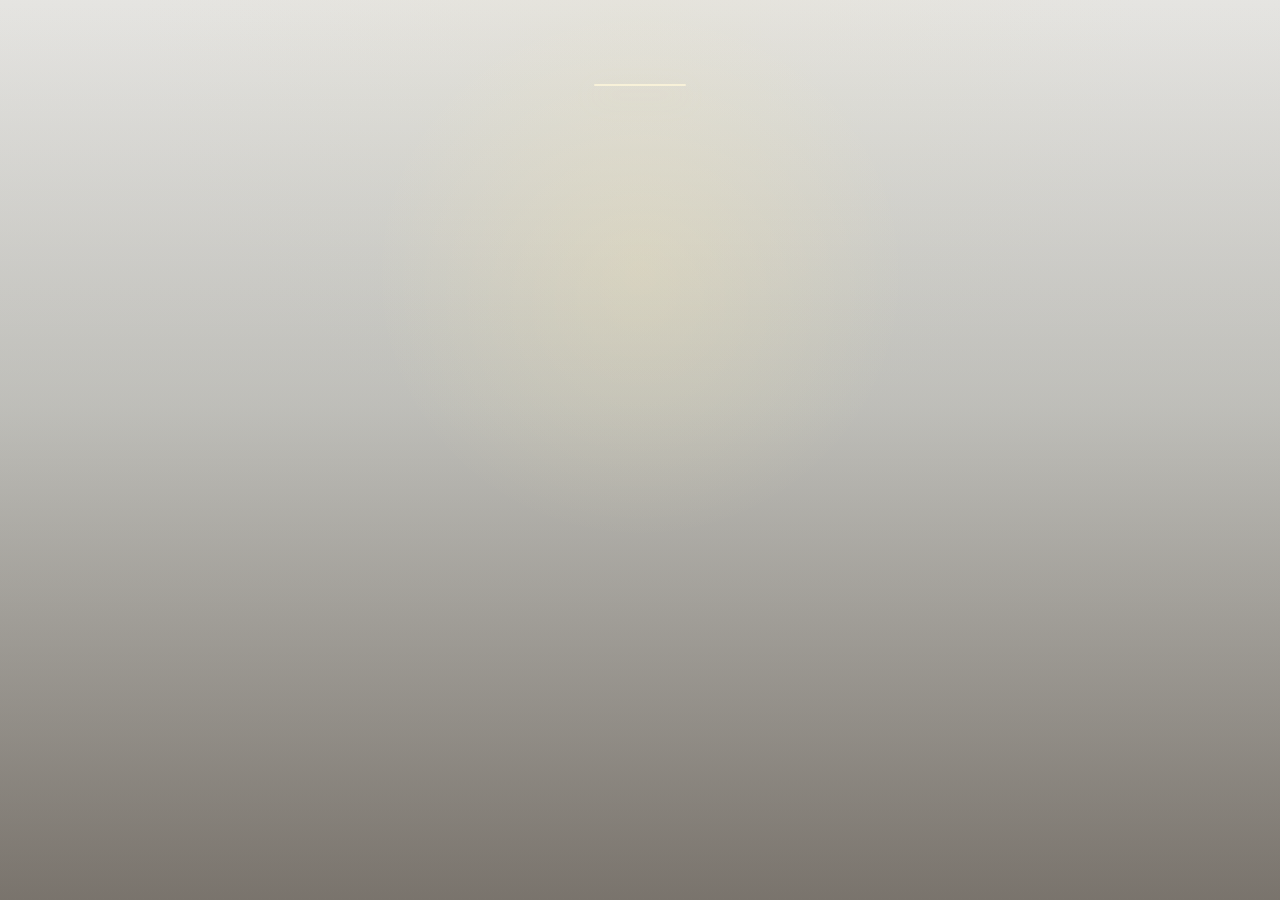
==== commit 9d684ee9: "Improve tablet responsive layout" ====
--- a/index.html
+++ b/index.html
@@ -56,13 +56,13 @@
   <body class="invitation-locked">
     <div class="fh5co-loader">
       <div class="invitation-loader__inner">
-        <span class="invitation-loader__kicker">Wedding Invitation</span>
+        <span class="invitation-loader__kicker">Our Wedding Story</span>
         <img
           class="invitation-loader__logo"
           src="images/logo_white.webp"
           alt="Logo Arjuna dan Anisa"
         />
-        <p class="invitation-loader__text">Sedang menyiapkan hari bahagia Arjuna &amp; Anisa</p>
+        <p class="invitation-loader__text">Sedang menyiapkan hari bahagia <br/> Arjuna &amp; Anisa</p>
         <div class="invitation-loader__dots">
           <span></span>
           <span></span>
@@ -132,8 +132,10 @@
         </div>
 
         <p class="invitation-cover__message">
-          Di antara langit biru dan angin yang berhembus pelan,<br/>
-          sebuah kisah kecil akhirnya memulai perjalanannya.
+          Di antara langit biru dan angin<span class="invitation-cover__message-desktop-inline"> yang</span><br class="invitation-cover__message-mobile-break" />
+          <span class="invitation-cover__message-mobile-inline">yang </span>berhembus pelan,<br />
+          sebuah kisah kecil akhirnya memulai<br class="invitation-cover__message-mobile-break" />
+          perjalanannya.
         </p>
 
         <button
@@ -2059,8 +2061,7 @@
                 <div class="wishes-list" id="wishesList">
                   <div class="wish-item wish-item--empty">
                     <div class="wish-item__body">
-                      <p class="wish-message">Ucapan tamu akan muncul di sini setelah RSVP dikirim.</p>
-                      <span class="wish-name">Menunggu ucapan pertama</span>
+                      <p class="wish-message">Belum ada Ucapan</p>
                     </div>
                   </div>
                 </div>
@@ -2869,7 +2870,7 @@
           }
 
           if (!wishStore.length) {
-            wishesList.innerHTML = '<div class="wish-item wish-item--empty"><div class="wish-item__body"><p class="wish-message">Ucapan tamu akan muncul di sini setelah RSVP dikirim.</p><span class="wish-name">Menunggu ucapan pertama</span></div></div>';
+            wishesList.innerHTML = '<div class="wish-item wish-item--empty"><div class="wish-item__body"><p class="wish-message">Belum ada Ucapan</p></div></div>';
             updateWishesToggle();
             return;
           }
@@ -2914,12 +2915,8 @@
             return;
           }
 
-          var emptyState = wishesList.querySelector(".wish-item");
-          if (emptyState && wishesList.children.length === 1) {
-            var emptyName = emptyState.querySelector(".wish-name");
-            if (emptyName && emptyName.textContent === "Menunggu ucapan pertama") {
-              wishStore = [];
-            }
+          if (wishesList.querySelector(".wish-item--empty")) {
+            wishStore = [];
           }
 
           // Ucapan baru selalu di paling atas dan tetap ikut dilacak pada
@@ -3036,7 +3033,12 @@
                 var guestNameValue = normalizeValue(cells[guestNameIndex] && cells[guestNameIndex].v);
                 var wishMessageValue = normalizeValue(cells[wishMessageIndex] && cells[wishMessageIndex].v);
 
-                if (guestNameValue && wishMessageValue) {
+                if (
+                  guestNameValue &&
+                  wishMessageValue &&
+                  guestNameValue.toLowerCase() !== "guest_name" &&
+                  wishMessageValue.toLowerCase() !== "wish_message"
+                ) {
                   wishes.push({
                     name: escapeHtml(guestNameValue),
                     message: escapeHtml(wishMessageValue)
